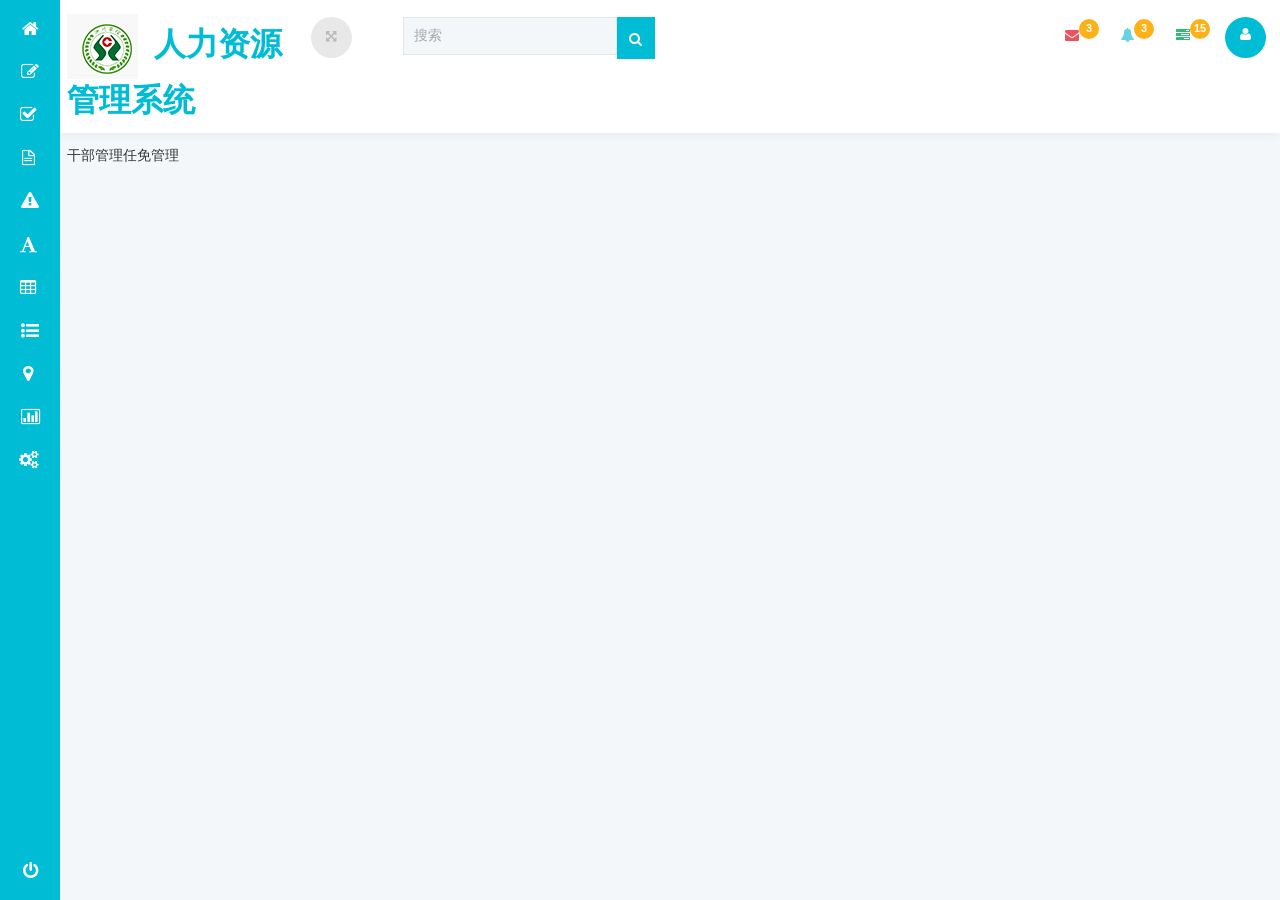
==== src/main/resources/static/cadre_dismissal.html @ 5d64ed5b "公用css提取" ====
<!DOCTYPE html>
<html>
<head>
    <title>人力资源管理系统</title>
    <meta name="viewport" content="width=device-width, initial-scale=1">
    <meta http-equiv="Content-Type" content="text/html; charset=utf-8"/>
    <meta name="keywords" content=""/>
    <script type="application/x-javascript"> addEventListener("load", function () {
        setTimeout(hideURLbar, 0);
    }, false);

    function hideURLbar() {
        window.scrollTo(0, 1);
    } </script>
    <!-- bootstrap-css -->
    <link rel="stylesheet" href="css/bootstrap.css">
    <!-- //bootstrap-css -->
    <!-- Custom CSS -->
    <link href="css/style.css" rel='stylesheet' type='text/css'/>
    <!-- font-awesome icons -->
    <link rel="stylesheet" href="css/font.css" type="text/css"/>
    <link href="css/font-awesome.css" rel="stylesheet">
    <!-- //font-awesome icons -->
    <script src="js/jquery-2.0.3.min.js"></script>
    <script src="js/modernizr.js"></script>
    <script src="js/jquery.cookie.js"></script>

    <!-- charts -->
    <script src="js/raphael-min.js"></script>
    <script src="js/morris.js"></script>
    <link rel="stylesheet" href="css/morris.css">
    <!-- //charts -->
    <!--skycons-icons-->
    <script src="js/skycons.js"></script>
    <!--//skycons-icons-->

</head>
<style>
    html,body { height: 100%; padding: 0; margin: 0;font:14px Helvetica Neue,Helvetica,PingFang SC,Tahoma,Arial,sans-serif;}
</style>
<body class="dashboard-page">
<!-- left -->
<div class="import-html" src="common/left.html"></div>
<!--// left-->
<section class="wrapper scrollable fullsrc">
    <!--nav-->
    <div class="import-html" src="common/header.html"></div>
    <!--// nav-->
    <!-- 主要内容-->
    <div class="main-grid">
        <div>干部管理任免管理</div>
    </div>
    <!-- // 主要内容 -->

</section>
<script src="js/bootstrap.js"></script>
<script src="js/proton.js"></script>
<script src="js/import.js"></script>
</body>
</html>
---- src/main/resources/static/css/style.css ----
h4, h5, h6,
h1, h2, h3 {margin: 0;}
ul, ol {margin: 0;}
p {margin: 0;}

html, body{
	font-family: 'Roboto', sans-serif;
    font-size: 100%;
    overflow-x: hidden;
    background: #f4f7f9;
}
body a{
	transition: 0.5s all ease;
	-webkit-transition: 0.5s all ease;
	-moz-transition: 0.5s all ease;
	-o-transition: 0.5s all ease;
	-ms-transition: 0.5s all ease;
	text-decoration:none;
}
h1,h2,h3,h4,h5,h6{
	margin:0;			   
}
p{
	margin:0;
}
ul,label{
	margin:0;
	padding:0;
}
.tlinks{text-indent:-9999px;height:0;line-height:0;font-size:0;overflow:hidden;}
body a:hover{
	text-decoration:none;
}
	.panel>.list-group .list-group-item{border-color:#eee;background:0;border-radius:0}
	.panel-heading,.panel-footer,.panel-group .panel{border-radius:0}
	.panel-group{margin-bottom:20px}
	.panel-group .panel+.panel{margin-top:0;border-top:0}
	.panel-group .panel-heading{border-bottom:0;padding:17px 15px}
	.panel-group .panel-heading a{display:block}
	.panel-group .panel-collapse{-webkit-box-shadow:0 -3px 0 0 transparent;box-shadow:0 -3px 0 0 transparent}
	.panel-group .panel-collapse.in{-webkit-box-shadow:0 -3px 0 0 #76b6ec;box-shadow:0 -3px 0 0 #76b6ec}
	.panel-group .collapsing{height:0;-webkit-transition:all .35s ease;transition:all .35s ease}
	.panel.panel-block .panel-heading{padding:20px;border:0}
	.panel.panel-block .panel-heading:before,.panel.panel-block .panel-heading:after{content:" ";display:table}
	.panel.panel-block .panel-heading:after{clear:both}
	.panel.panel-block .panel-heading>div>img,.panel.panel-block .panel-heading>div>i{
		position:relative;top:-1px;display:block;float:left;height:30px;margin:0;margin-right:10px
	}
	.panel.panel-block .panel-heading>div>i{font-size:31px}
	.panel.panel-block .panel-heading>div h1{margin:-2px 0 0;display:block;float:left;font-size:18px}
	.panel.panel-block .panel-heading>div h1 small{margin:1px 0 0;display:block;font-size:12px}
	.panel.panel-block .list-group .list-group-item:first-child{border-top:0}
	.panel.panel-block .list-group .list-group-item{padding:15px 20px 20px}
	.panel.panel-title-block{-webkit-box-shadow:none;box-shadow:none;margin-bottom:0;border-bottom-width:0}
	.panel.panel-title-block h1{max-width:180px}
	.panel.panel-title-block h1 small{line-height:15px}
	@media(min-width:480px){
		.panel.panel-title-block{
			-webkit-box-shadow:0 5px 5px -3px rgba(0,0,0,0.05);
			box-shadow:0 5px 5px -3px rgba(0,0,0,0.05);
			margin-bottom:20px;border-bottom-width:1px
		}
		.panel.panel-title-block h1{max-width:70%}
	}
	.panel.panel-grid-demo{
		padding:0;margin:0;border-width:5px;overflow:hidden
	}
	.panel.panel-grid-demo .panel-heading{color:#fff;padding:20px 0}
	.row.panel-grid-demo{margin-bottom:20px}
	.alert{background-color:#222;background-color:#fff;border-color:#222;color:#ccc;color:#999;font-size:12px}
	.alert hr{border-top-color:#151515}
	.alert .alert-link{color:#b3b3b3;color:#808080}
	.alert .title{display:block;font-size:14px;color:#666;margin-bottom:5px}
	.alert .title i{color:#222;margin-right:7px}
	.alert.ui-pnotify-sharp{border-radius:0}
	.alert-dismissable .close{top:-7px;right:-26px;line-height:0}
	.alert-dismissable .close i{font-size:12px}
	.alert-success{background-color:#aece4e;background-color:#fff;border-color:#aece4e;color:#758f27;color:#999;font-size:12px}
	.alert-success hr{border-top-color:#a5c83a}
	.alert-success .alert-link{color:#54671c;color:#808080}
	.alert-success .title{display:block;font-size:14px;color:#666;margin-bottom:5px}
	.alert-success .title i{color:#aece4e;margin-right:7px}
	.alert-info{background-color:#a5c8e5;background-color:#fff;border-color:#a5c8e5;color:#5698ce;color:#999;font-size:12px}
	.alert-info hr{border-top-color:#91bcdf}
	.alert-info .alert-link{color:#367fbb;color:#808080}
	.alert-info .title{display:block;font-size:14px;color:#666;margin-bottom:5px}
	.alert-info .title i{color:#a5c8e5;margin-right:7px}
	.alert-warning{background-color:#f4c84f;background-color:#fff;border-color:#f3a641;color:#d09c0d;color:#999;font-size:12px}
	.alert-warning hr{border-top-color:#f29b29}
	.alert-warning .alert-link{color:#a0780a;color:#808080}
	.alert-warning .title{display:block;font-size:14px;color:#666;margin-bottom:5px}
	.alert-warning .title i{color:#f3a641;margin-right:7px}
	.alert-danger{background-color:#e77755;background-color:#fff;border-color:#e77755;color:#bc401a;color:#999;font-size:12px}
	.alert-danger hr{border-top-color:#e4653f}
	.alert-danger .alert-link{color:#8f3114;color:#808080}
	.alert-danger .title{display:block;font-size:14px;color:#666;margin-bottom:5px}
	.alert-danger .title i{color:#e77755;margin-right:7px}
	.alert-error{background-color:#e77755;background-color:#fff;border-color:#e77755;color:#bc401a;color:#999;font-size:12px}
	.alert-error hr{border-top-color:#e4653f}
	.alert-error .alert-link{color:#8f3114;color:#808080}
	.alert-error .title{display:block;font-size:14px;color:#666;margin-bottom:5px}
	.alert-error .title i{color:#e77755;margin-right:7px}
	.form-control{-webkit-box-shadow:none;box-shadow:none}
	.form-control[disabled],.form-control[readonly],fieldset[disabled]
	.form-control{background-color:#f9f9f9}
	.ios-device .form-control{-webkit-appearance:caret;-moz-appearance:caret}
	.form-inline.always-inline .form-group{display:inline-block;margin-bottom:0;vertical-align:middle}
	@media(min-width:768px){
		.form-inline .form-group{margin-top:0}
		.form-inline .form-control{display:inline-block}
	}
	.form-horizontal .control-label,.form-horizontal .radio,.form-horizontal .checkbox,.form-horizontal .radio-inline,.form-horizontal .checkbox-inline{margin-bottom:5px;padding-top:6px}@media(min-width:768px){.form-horizontal .control-label{text-align:right}}.form-group{margin-bottom: 5px;}.form-group:last-child{margin-bottom:20px}select{font-family:sans-serif}
	.ios-device select{-webkit-appearance:menulist;-moz-appearance:menulist}
	textarea{height:auto;width:100%;max-width:100%}
	textarea.no-resize{resize:none}
	.character-counter,.field-annotation{display:block;text-align:right;font-size:12px}
	.btn:focus{outline:0}.btn:active,.btn.active{-webkit-box-shadow:none;box-shadow:none}
	.btn.disabled,.btn[disabled],fieldset[disabled] 
	.btn{cursor:not-allowed;pointer-events:none;opacity:.65;filter:alpha(opacity=65);-webkit-box-shadow:none;box-shadow:none}
	.input-group-btn .btn{background-color:#f4f4f4;border-color:#e3e3e3}
	.input-group-btn .btn:hover,.input-group-btn .btn:focus{border-color:#e3e3e3}
	.button-demo .btn,.button-demo .make-switch{margin-top:5px}
	.dropdown-menu{min-width:165px;margin:0;padding:7px 0;border:0;border-radius:0;display:none}
	.opacity .dropdown-menu{
		display:block;max-height:0;overflow:hidden;opacity:0;-webkit-box-shadow:none;box-shadow:none;
		-webkit-transition:opacity .1s,max-height 0s .5s;transition:opacity .1s,max-height 0s .5s
	}
	.dropdown-menu.pull-right{right:0;left:auto}
	.dropdown-menu.pull-right.dropdown-menu-arrow:after{right:20%}
	.dropdown-menu.dropdown-menu-arrow{margin-top:12px}
	.dropdown-menu.dropdown-menu-arrow:after,.dropdown-menu.dropdown-menu-arrow:before{
		position:absolute;display:block;width:0;
		height:0;border-color:transparent;border-style:solid;
		border-width:8px;content:" ";right:80%;margin-right:-8px;
		border-top-width:0;border-bottom-color:#333;top:-8px
	}
	.dropdown-menu .divider{height:1px;margin:9px 0;overflow:hidden;background-color:#222}
	.dropdown-menu>li>a{padding:2px 20px;color:#999;-webkit-transition:all .1s;transition:all .1s}
	.open>.dropdown-menu{display:block}
	.opacity .open>.dropdown-menu{    max-height: 1000px;
		overflow: visible;
		opacity: 1;
		-webkit-transition: opacity .1s;
		transition: opacity .1s;
		border: 1px solid rgba(0, 0, 0, 0.05);
	}
	.dropdown-menu>li>a:hover,.dropdown-menu>li>a:focus{color:#fff;background-color:#5fa2db}
	.dropdown-menu>.active>a,.dropdown-menu>.active>a:hover,.dropdown-menu>.active>a:focus{color:#fff;background-color:#5fa2db}
	.dropdown-menu>.disabled>a,.dropdown-menu>.disabled>a:hover,.dropdown-menu>.disabled>a:focus{color:#ccc}
	.tooltip{font-size:14px;line-height:34px;-webkit-transform:translateZ(0) scale(1,1)}
	.tooltip.in{opacity:1;filter:alpha(opacity=100)}
	.tooltip-inner{padding:3px 13px;border-radius:0;line-height:20px}
	.tooltip-arrow{position:absolute;width:0;height:0;border-color:transparent;border-style:solid}
	.progress,.progress-bar{-webkit-box-shadow:none;box-shadow:none}
	.progress{height:25px;margin-bottom:10px}
	.progress-thin{height:5px}
	/*.nav-tabs{background-color:#fff;border-bottom-color:transparent;margin-bottom:0}
	.nav-tabs>li>a{border:0;border-radius:0;background-color:#fff;color:#999;-webkit-transition:all .1s;transition:all .1s}
	.nav-tabs>li>a:hover{color:#666;background-color:#fff;border:0}
	.nav-tabs>li.active>a,.nav-tabs>li.active>a:hover,.nav-tabs>li.active>a:focus{
		color:#666;border:0;border-radius:0;background-color:#fff;-webkit-box-shadow:inset 0 -3px 0 0 #76b6ec;box-shadow:inset 0 -3px 0 0 #76b6ec
	}*/
	.nav-tabs>li>a{border-radius:10px 10px 0 0;}
	.modal-content{border-radius:0;-webkit-box-shadow:0 5px 5px -3px rgba(0,0,0,0.05);box-shadow:0 5px 5px -3px rgba(0,0,0,0.05)}
	.modal-backdrop.in{opacity:.3;filter:alpha(opacity=30)}
	.modal-body{background-color:#fbfbfb}
	.modal-title i{position:relative;top:-1px;display:block;float:left;height:30px;margin:0;margin-right:10px;font-size:24px}
	.modal-footer{margin-top:0}
	@media screen and (min-width:768px){
		.modal-content{-webkit-box-shadow:0 5px 5px -3px rgba(0,0,0,0.05);box-shadow:0 5px 5px -3px rgba(0,0,0,0.05)}
	}
	.pagination{display:inline-block;padding-left:0;margin:20px 0;border-radius:0}
	.pagination.pagination-demo{margin:0}
	.pagination>li{display:inline}
	.pagination>li>a,.pagination>li>span{
		position:relative;float:left;
		padding:6px 12px;line-height:1.428571429;
		text-decoration:none;background-color:#fff;
		border:1px solid #eee;border-color:#eee transparent;
		margin-left:0;color:#999;-webkit-transition:all .1s;
		transition:all .1s
	}
	.pagination>li:first-child>a,.pagination>li:first-child>span{
		border:1px solid #eee;margin-left:0;border-radius:0;-webkit-box-shadow:none!important;box-shadow:none!important
	}
	.pagination>li:last-child>a,.pagination>li:last-child>span{
		border:1px solid #eee;border-radius:0;-webkit-box-shadow:none!important;box-shadow:none!important
	}
	.pagination>.disabled>span,.pagination>.disabled>a,.pagination>.disabled>a:hover,.pagination>.disabled>a:focus{
		color:#ccc;background-color:#fff;border-color:#eee;cursor:not-allowed
	}
	.pagination-lg>li>a,.pagination-lg>li>span{padding:7.5px 16px;font-size:18px}
	.pagination-lg>li:first-child>a,.pagination-lg>li:first-child>span{border-bottom-left-radius:0;border-top-left-radius:0}
	.pagination-lg>li:last-child>a,.pagination-lg>li:last-child>span{border-bottom-right-radius:0;border-top-right-radius:0}
	.pagination-sm>li>a,.pagination-sm>li>span{padding:5px 10px;font-size:12px}
	.pagination-sm>li:first-child>a,.pagination-sm>li:first-child>span{border-bottom-left-radius:0;border-top-left-radius:0}
	.pagination-sm>li:last-child>a,.pagination-sm>li:last-child>span{border-bottom-right-radius:0;border-top-right-radius:0}
	.upper-alpha{list-style:upper-alpha}.upper-roman{list-style:upper-roman}
	.decimal-leading-zero{list-style:decimal-leading-zero}
	.lower-alpha{list-style:lower-alpha}
	.image-icons-list{-webkit-padding-start:0;list-style:none;margin-left:0}
	.image-icons-list li{background:url('../images/list-icon.png') no-repeat 0 0;padding:0 0 0 25px}
	.font-icons-list{list-style:none;margin-left:0;-webkit-padding-start:0}
	.font-icons-list li{padding:0 0 0 10px}
	.font-icons-list li:before{
		position:relative;top:0;font-family:FontAwesome;font-weight:normal;
		font-style:normal;color:#758f27;content:'\F0A9';font-size:12px;margin-right:8px
	}
	.inline-font-icons-list{list-style:none;margin-left:0;-webkit-padding-start:0}
	.inline-font-icons-list li{padding:0 0 0 10px}
	.inline-font-icons-list li i{margin-top:1px;margin-right:8px;font-size:12px;text-align:center}
	.text-overflow-hidden{overflow:hidden;text-overflow:ellipsis;white-space:nowrap}
	.text-italic{font-style:italic}
	.text-bold{font-weight:bold}
	label,small,.section-title{font-weight:normal}
	label i,small i,.section-title i{position:relative;top:1px;margin-left:5px;color:#ccc;font-size:14px}
	.section-title{padding-bottom:9px;margin:0 0 20px;border-bottom:1px solid #eee}
	.section-title i{top:-1px}html,body{min-width:300px}
	/*
	.wrapper{position:relative;padding:0 9px;opacity:0}
	
	.no-cssanimations .wrapper{opacity:1}
	*/
	.scrollable{
		overflow-y: auto;
		overflow-x: hidden;
		padding-left: 3.8em;
		-webkit-overflow-scrolling: touch;
	}
	.no-touch .scrollable.hover{overflow-y:hidden}
	.no-touch .scrollable.hover:hover{overflow-y:auto;overflow:visible}
	/*
	@media(min-width:480px){
		html,body{width:100%;height:100%;overflow:hidden}
		body{position:fixed}
		.wrapper{
			position: absolute;
			display: block;
			vertical-align: top;
			top: 0;
			left: 60px;
			right: 0;
			bottom: 0;
			padding: 0;
			-webkit-transition: left .1s ease-in;
			transition: left .1s ease-in;
		}
		.wrapper.extended{left:110px}
		.wrapper p{padding:0 15px}
	}
	*/
	a{-webkit-transition:color .1s;transition:color .1s}a:hover,a:focus{text-decoration:none}a:focus{outline:0}nav{-webkit-user-select:none;-moz-user-select:none;-ms-user-select:none;-o-user-select:none;user-select:none}nav ul,nav li{margin:0;padding:0;outline:0}
	.display-table{display:table;border-collapse:collapse;border-spacing:0}
	.color-transition{-webkit-transition:color .1s;transition:color .1s}
	.full-transition{-webkit-transition:all .1s;transition:all .1s}
	.styled-scrollbar::-webkit-scrollbar{width:.3em;background-color:#fbfbfb}
	.styled-scrollbar::-webkit-scrollbar-thumb{background-color:#76b6ec;border-radius:0}
	.styled-scrollbar::-webkit-scrollbar-track{background-color:none}
	@media(min-width:480px){
		nav.main-menu{
		    position: fixed;
			top: 0;
			bottom: 0;
			height: 100%;
			left: 0;
			width: 60px;
			overflow: hidden;
			-webkit-transition: width .05s linear;
			transition: width .05s linear;
			-webkit-transform: translateZ(0) scale(1,1);
			background: #00bcd4;
			z-index: 11;
		}
		nav.main-menu>ul{margin:7px 0}
		nav.main-menu>ul.logout{position:absolute;left:0;bottom:0}
		nav.main-menu li{position:relative;display:block;width:250px}
		nav.main-menu li>a{
		    position: relative;
			display: table;
			border-collapse: collapse;
			border-spacing: 0;
			color: #fff;
			-webkit-transform: translateZ(0) scale(1,1);
			-webkit-transition: all .1s linear;
			transition: all .1s linear;
		}
		nav.main-menu li ul{
		    position: absolute;
			display: inline-block;
			background: #00bcd4;
			top: 0;
			right: -210px;
			width: 0;
			overflow: hidden;
			-webkit-transition: width 0s .05s linear;
			transition: width 0s .05s linear;
		}
		nav.main-menu li li{
			display:table;
			border-collapse:collapse;
			border-spacing:0;
			width:210px
		}
		nav.main-menu li li>a{
			width: 210px;
			color: #FFFFFF;
			padding: .7em 0;
		}
		nav.main-menu li li .subnav-text{
			display:table-cell;vertical-align:middle;padding-left:20px;padding-right:40px
		}
		.no-touch nav.main-menu li li:hover a{
			color:#fff;background-color:#00acc1;
		}
		.no-touch nav.main-menu li:hover>a,nav.main-menu li.active>a{color:#fff;background-color:#00acc1;}
		.no-touch nav.main-menu li:hover ul,nav.main-menu li.active ul{width:210px}
		nav.main-menu .nav-icon,i.fa.fa-home.nav_icon,i.fa.fa-cogs,i.fa.fa-check-square-o.nav_icon,i.fa.fa-file-text-o.nav_icon,i.fa.fa-bar-chart.nav_icon,i.fa.fa-edit.nav_icon,i.fa.fa-map-marker,i.fa.fa-exclamation-triangle,i.fa.fa-list-ul{
			position:relative;display:table-cell;
			width:60px;text-align:center;vertical-align:middle;font-size:18px;padding:.7em 0;
		}
		nav.main-menu .nav-icon.icon-home{font-size:20px}
		nav.main-menu .nav-text{position: relative;
			left: -1px;
			display: table-cell;
			vertical-align: middle;
			width: 190px;
			visibility: hidden;
			padding: .7em 0;
		}
		nav.main-menu .icon-angle-right,.icon-angle-down{display:table-cell;width:20px;vertical-align:middle;font-size:16px}
		.no-touch nav.main-menu:hover,nav.main-menu.expanded{width:250px;overflow:visible}
		.no-touch nav.main-menu:hover .nav-text,nav.main-menu.expanded .nav-text{visibility:visible}
		nav.main-menu .label-new{display:block;position:absolute;top:10px;right:5px}
	}
	@media(max-width:479px){
		nav.main-menu{
			position: relative;
			width: 100%;
			left: 0;
			right: 0;
			max-height: 0;
			overflow: hidden;
			-webkit-transition: max-height .2s linear;
			transition: max-height .2s linear;
			-webkit-transform: translateZ(0) scale(1,1);
			background: #00bcd4;
			z-index: 1010;
		}
		nav.main-menu>ul{margin:0}nav.main-menu>ul>li{    
			border-width: 0 0 1px;
		}
		.no-touch nav.main-menu>ul>li:hover>a,nav.main-menu>ul>li.active>a{
			color: #fff;
			background-color: #00acc1;
		}
		nav.main-menu li{display:block;width:100%}nav.main-menu li>a{
			position: relative;
			display: table;
			width: 100%;
			border-collapse: collapse;
			border-spacing: 0;
			color: #fff;
			-webkit-transform: translateZ(0) scale(1,1);
			-webkit-transition: all .1s linear;
			transition: all .1s linear;
		}
		nav.main-menu li ul{
		    display: block;
			background: #00bcd4;
			width: 100%;
			max-height: 0;
			overflow: hidden;
			-webkit-transition: max-height .5s linear;
			transition: max-height .5s linear;
		}
		nav.main-menu li li{display:table;border-collapse:collapse;border-spacing:0;width:100%}
		nav.main-menu li li>a{    
			width: 100%;
			height: 40px;
			color: #fff;}
		nav.main-menu li li .subnav-text{display:table-cell;vertical-align:middle;padding-left:60px}
		.no-touch nav.main-menu li:hover ul,nav.main-menu li.active ul{max-height:1000px}
		nav.main-menu .nav-icon,i.fa.fa-home.nav_icon,i.fa.fa-cogs,i.fa.fa-check-square-o.nav_icon,i.fa.fa-file-text-o.nav_icon,i.fa.fa-bar-chart.nav_icon,i.fa.fa-map-marker,i.fa.fa-exclamation-triangle,i.fa.fa-list-ul{
			position:relative;display:table-cell;width:60px;
			height:40px;text-align:center;vertical-align:middle;font-size:18px
		}
		nav.main-menu .nav-icon.icon-home{font-size:20px}
		nav.main-menu .nav-text{position:relative;left:-1px;display:table-cell;vertical-align:middle}
		nav.main-menu .icon-angle-right{display:table-cell;width:20px;vertical-align:middle;font-size:16px}
		nav.main-menu.expanded{max-height:1500px;overflow:visible;-webkit-transition:max-height .3s linear;transition:max-height .3s linear}
		nav.main-menu .label-new{display:block;position:absolute;top:12px;right:11px}
	}
	nav.main-menu .label-new.label-warning{color:#555}
	nav.user-menu{
		position:relative;top:0;left:0;right:0;height:60px;border-bottom:1px solid #eee;
		background-color:#fff;-webkit-box-shadow:0 4px 10px -4px rgba(0,0,0,0.15);
		box-shadow:0 4px 10px -4px rgba(0,0,0,0.15)
	}


	.no-touch nav.user-menu>section>a:hover i,nav.user-menu>section>a.active i,nav.user-menu>section>a.unread i{color:#76b6ec}

	nav.user-menu .main-menu-access{position:relative;float:left;padding:15px 17px;color:#666;-webkit-transition:all .1s;transition:all .1s}
	nav.user-menu .main-menu-access i{font-size:21px;width:30px}
	nav.user-menu .main-menu-access.active{background: #00bcd4;}
	nav.user-menu .main-menu-access.active i{color:#fff}
	nav.user-menu .panel{
		position:absolute;display:none;top:58px;left:0;right:0;width:100%;
		-webkit-box-shadow:0 0 5px 2px rgba(0,0,0,0.05);
		box-shadow:0 0 5px 2px rgba(0,0,0,0.05);z-index:1010
	}
	nav.user-menu .panel .arrow,nav.user-menu .panel .arrow:after{
		position:absolute;display:block;width:0;height:0;
		border-color:transparent;border-style:solid;border-width:7px;content:" "
	}
	nav.user-menu .panel .arrow.user-menu-arrow{border-width:8px;right:50%;margin-right:-8px;border-top-width:0;border-bottom-color:#e5e5e5;top:-8px}
	nav.user-menu .panel .arrow.user-menu-arrow:after{top:1px;margin-left:-7px;border-top-width:0;border-bottom-color:#fff}
	nav.user-menu .panel.theme-view .user-menu-arrow{right:145px}
	nav.user-menu .panel.messages-view .user-menu-arrow{right:86px}
	nav.user-menu .panel.notifications-view .user-menu-arrow{right:28px}
	nav.user-menu .panel .panel-heading{padding:0 15px}
	nav.user-menu .panel .panel-heading i,nav.user-menu .panel .panel-heading span{display:table-cell;vertical-align:middle;height:53px}
	nav.user-menu .panel .panel-heading span{font-size:17px;text-transform:uppercase}
	nav.user-menu .panel .panel-heading i{position:relative;top:-1px;font-size:20px;width:40px;text-align:left;padding-left:6px}
	nav.user-menu .panel .panel-heading .icon-remove{
		position:absolute;display:block;top:20px;right:15px;
		width:20px;height:20px;font-size:14px;color:#ccc;-webkit-transition:color .1s;transition:color .1s
	}
	.no-touch nav.user-menu .panel .panel-heading .icon-remove:hover{cursor:pointer;color:#666}
	nav.user-menu .panel .list-group-item{padding:12px 15px;-webkit-transition:all .1s;transition:all .1s}
	nav.user-menu .panel .list-group-item i,nav.user-menu .panel .list-group-item .text-holder{display:table-cell;vertical-align:middle}
	nav.user-menu .panel .list-group-item a{color:inherit}nav.user-menu .panel .list-group-item i{width:40px;text-align:left}
	nav.user-menu .panel .list-group-item i img,nav.user-menu .panel .list-group-item i b{height:28px;width:28px;margin-left:2px;border-radius:50%}
	nav.user-menu .panel .list-group-item i b{display:block;background-color:#fff;border:1px dashed #666}
	nav.user-menu .panel .list-group-item i b.dark{background-color:#666;border:0}
	nav.user-menu .panel .list-group-item i b.pastel{background-color:#eefddf}
	nav.user-menu .panel .list-group-item i b.pastel-marine{background-color:#dfeefd}
	nav.user-menu .panel .list-group-item i b.rio{background-color:#1d8c97}
	nav.user-menu .panel .list-group-item i b.terminal{background-color:#cdee69}
	nav.user-menu .panel .list-group-item .text-holder span{
		display:block;width:150px;line-height:17px;overflow:hidden;text-overflow:ellipsis;white-space:nowrap
	}
	nav.user-menu .panel .list-group-item .text-holder .title-text{font-weight:bold}
	nav.user-menu .panel .list-group-item .time-ago{position:absolute;top:12px;right:15px;width:80px;text-align:right;color:#ccc;line-height:17px}
	.no-touch nav.user-menu .panel .list-group-item:hover{cursor:pointer;background-color:#76b6ec;color:#fff}
	.no-touch nav.user-menu .panel .list-group-item:hover .time-ago{color:#fff}
	@media(min-width:480px){
		nav.user-menu{height:70px;border:0;background-color:transparent;-webkit-box-shadow:none;box-shadow:none}
		.dashboard-page nav.user-menu{top:5px;position:absolute}
		.dashboard-page nav.user-menu .user-menu-wrapper{margin-right:20px}
		.dashboard-page nav.user-menu .panel{right:20px}
		nav.user-menu .main-menu-access{display:none}
		nav.user-menu .user-menu-wrapper{margin-right:-10px}
		nav.user-menu>section>a{margin:10px 0;padding:0}
		nav.user-menu>section>a i{border:0;height:50px;width:40px}
		nav.user-menu .menu-counter{top:-10px;left:5px;width:30px;height:23px}
		.dashboard-page nav.user-menu .menu-counter{top:-15px}
		nav.user-menu .panel{left:auto;right:-10px;width:300px}
		nav.user-menu .panel.theme-view .user-menu-arrow{right:99px}
		nav.user-menu .panel.messages-view .user-menu-arrow{right:59px}
		nav.user-menu .panel.notifications-view .user-menu-arrow{right:20px}
	}
	/*
	.login-page .wrapper{left:0;padding:0;height:100%}
	.login-page .wrapper .panel{
		position:relative;width:400px;margin:0 auto;top:10%;
		-webkit-box-shadow:0 0 5px 0 rgba(0,0,0,0.05),0 4px 4px -3px rgba(0,0,0,0.1);
		box-shadow:0 0 5px 0 rgba(0,0,0,0.05),0 4px 4px -3px rgba(0,0,0,0.1)
	}
	*/
.main-grid{
    padding: 1em;
}
.dashboard-page .title-bar {
    position: relative;
    display: block;
    background-color: #fff;
    -webkit-box-shadow: 0 4px 10px -2px rgba(0,0,0,0.05);
    box-shadow: 0 4px 10px -2px rgba(0,0,0,0.05);
    padding: 1em;
}
.logo {
    float: left;
    width: 15%;
}
.logo h1 a img {
    margin-right: .5em;
}
.logo h1 a {
    font-size: .9em;
    color: #000;
    font-weight: 600;
    text-transform: uppercase;
}
.w3l_search {
	float: left;
    width: 19%;
    margin: .1em 0 0em 5em;
    position: relative;
}
.w3l_search input[type="text"] {
    outline: none;
    padding: 10px;
    color: #a7a7a7;
    font-size: 14px;
    width: 85%;
    border: ridge 1px #e3e7ea;
    background: #f4f7f9;
    float: left;
}	
button.btn.btn-default{
    outline: none;
    padding: 10px 0 9px;
    width: 15%;
    position: relative;
    background: #00bcd4;
    border: solid 1px #00bcd4;
    border-radius: 0;
}
button.btn.btn-default i.fa.fa-search{
    color: #FFF;
    margin: 0;
}
.w3l_search {
    float: left;
    width: 19%;
    margin: 0.2em 0 0em 4em;
    position: relative;
}
.w3l_search input[type="text"] {
    outline: none;
    padding: 10px;
    color: #a7a7a7;
    font-size: 14px;
    width: 85%;
    border: ridge 1px #e3e7ea;
    background: #f4f7f9;
    float: left;
}	
button.btn.btn-default{
    outline: none;
    padding: 11px 0 9px;
    width: 15%;
    position: relative;
    background: #00bcd4;
    border: solid 1px #00bcd4;
    border-radius: 0;
}
button.btn.btn-default i.fa.fa-search{
    color: #FFF;
    margin: 0;
}
.full-screen{
    float: left;
    width: 3%;
    margin: 0.2em 0 0 2em;
}
.full-screen button {
    border: none;
    outline: none;
    color: #b9b9b9;
    font-size: .875em;
    background: #e8e8e8;
    width: 41px;
    height: 41px;
    text-align: center;
    border-radius: 50%;
	-webkit-border-radius: 50%;
	-ms-border-radius: 50%;
	-moz-border-radius: 50%;
	-o-border-radius: 50%;
}



.dropdown-menu {
    box-shadow: 2px 3px 4px rgba(0, 0, 0, .175);
	-webkit-box-shadow: 2px 3px 4px rgba(0, 0, 0, .175);
	-moz-box-shadow: 2px 3px 4px rgba(0, 0, 0, .175);
    border-radius: 0;
}
li.dropdown.head-dpdn {
    display: inline-block;
    padding: 0.7em 0;
    float: left;
}
li.dropdown.head-dpdn a.dropdown-toggle {
   padding: 1.7em 1.5em;
}
ul.dropdown-menu li {
    margin-left: 0;
    width: 100%;
    padding: 0;
	background: #fff;
}
.user-panel-top ul{
	padding-left:0;
}
.user-panel-top li{
	float:left;
	margin-left:15px;
	position:relative;
}
.user-panel-top li span.digit{
    font-size:11px;
    font-weight:bold;
	color:#FFF;
	background:#e64c65;
	line-height:20px;
	width:20px;
	height:20px;
	border-radius:2em;
	-webkit-border-radius:2em;
	-moz-border-radius:2em;
	-o-border-radius:2em;	
	text-align:center;
	display: inline-block;
	position: absolute;
	top: -3px;
	right: -10px;
}
.user-panel-top li:first-child{
	margin-left:0;
}
.sidebar .nav-second-level li a.active ,.sidebar ul li a.active{
    color: #67d3e0;
}
li.active a i, .act a i {
    color: #67d3e0;
}
.custom-nav > li.act > a, .custom-nav > li.act > a:hover, .custom-nav > li.act > a:focus {
    background-color: #353f4f;
    color:#8BC34A;
}
.user-panel-top li a{
	display: block;
	padding: 5px;
	text-decoration:none;
}
.header-right i.fa.fa-envelope{
    color: #EB525D;
}
i.fa.fa-bell{
    color: #67D3E0;
}
i.fa.fa-tasks{
    color: #30BB74;
}
.header-right span.badge {
    font-size: 11px;
    font-weight: bold;
    color: #ffffff;
    background: #fcb216;
    line-height: 15px;
    width: 20px;
    height: 20px;
    text-align: center;
    display: inline-block;
    position: absolute;
    top: 6%;
    padding: 2px 0 0 0;
}
.user-panel-top li a:hover{
	border-color:rgba(101, 124, 153, 0.93);
}
.user-panel-top li a i{
	width:24px;
	height:24px;
	display: block;
	text-align:center;
	line-height:25px;
}
.user-panel-top li a i span{
	font-size:15px;
	color:#FFF;
}
.user-panel-top li a.user{
	background:#667686;
}
.user-panel-top li span.green{
	background:#a88add;
}
.user-panel-top li span.red{
	background:#b8c9f1;
}
.user-panel-top li span.yellow{
	background:#bdc3c7;
}
.header-right {
    float: right;
    margin: 0.2em 0 0 0;
}
.header-right-left {
    float: left;
}
ul.dropdown-menu {
    padding: 0;
    min-width: 215px !important;
}
ul.w3l-msg{
    left: -75%;
}
ul.agile-notification {
    left: -156%;
}
ul.agile-task {
    left: -236%;
}
ul.nofitications-dropdown {
    margin: 0;
}
/***** Messages *************/
.notification_header{
	background-color:#FAFAFA;
	padding: 10px 15px;
	border-bottom:1px solid rgba(0, 0, 0, 0.05);
	margin-bottom: 8px;
}
.notification_header h3{	
	color:#6A6A6A;
	font-size:12px;
	font-weight:600;
	margin:0;
}
.notification_bottom {
	background-color: #fcb216;
    padding: 4px 0;
    text-align: center;
    margin-top: 5px;
}
.notification_bottom a {
	color: #ffffff;
    font-size: 1em;
}
.notification_bottom a:hover {
    color:#6164C1;
}
.notification_bottom h3 a{	
	color: #717171;
	font-size:12px;
	border-radius:0;
	border:none;
	padding:0;
	text-align:center;
}
.notification_bottom h3 a:hover{	
	color:#4A4A4A;
	text-decoration:underline;
	background:none;
}
.user_img{
	float:left;
	width:19%;
}
.user_img img{
	max-width:100%;
	display:block;
	border-radius:2em;
	-webkit-border-radius:2em;
	-moz-border-radius:2em;
	-o-border-radius:2em;
}
.notification_desc{
	float:left;
	width:70%;
	margin-left:5%;
}
.notification_desc p{
	color:#757575;
	font-size:13px;
	padding:2px 0;
}
/*
.wrapper-dropdown-2 .dropdown li a:hover .notification_desc p{
	color:#424242;
}
*/
.notification_desc p span{
	color:#979797 !important;
	font-size:11px;
}
.dropdown-menu > li > a:hover, .dropdown-menu > li > a:focus {
    color: #262626 !important;
    text-decoration: none;
    background-color: #f5f5f5 !important;
}
/*-- progressbar --*/
.p-progress{
	margin-bottom:1.5em;
	border-radius:4px;
	-webkit-border-radius:4px;
	-ms-border-radius:4px;
	-moz-border-radius:4px;
	-o-border-radius:4px;
	height:20px;
}
.p-progress-size{
	height:12px;
}
.p-progress-info{
	font-size: 10px;
    line-height: 12px;
}
.progress-sm{
	height:10px;
}
.progress-md{
	height:6px;
}
.progress-xl{
	height:2px;
}
.progress.progress-striped{
    height: 5px;
    margin-bottom: 1.5em;
}
.no-radius{
	border-radius:0px;
	margin-bottom:1.5em;
}
.progress-no{
	height:15px !important;
}
.progress-nor{
	height:5px !important;
}
/*--Progress bars--*/
.progress {
    height: 10px;
    margin: 7px 0;
    overflow: hidden;
    background: #e1e1e1;
    z-index: 1;
    cursor: pointer;
}
.task-info .percentage{
	float:right;
	height:inherit;
	line-height:inherit;
}
.task-desc{
	font-size:12px;
}
/*
.wrapper-dropdown-3 .dropdown li a:hover span.task-desc {
	color:#65cea7;
}
*/
.progress .bar {
		z-index: 2;
		height:15px; 
		font-size: 12px;
		color: white;
		text-align: center;
		float:left;
		-webkit-box-sizing: content-box;
		-moz-box-sizing: content-box;
		-ms-box-sizing: content-box;
		box-sizing: content-box;
		-webkit-transition: width 0.6s ease;
		  -moz-transition: width 0.6s ease;
		  -o-transition: width 0.6s ease;
		  transition: width 0.6s ease;
	}
.progress-striped .yellow{
	background:#f0ad4e;
} 
.progress-striped .green{
	background:#5cb85c;
} 
.progress-striped .light-blue{
	background:#4F52BA;
} 
.progress-striped .red{
	background:#d9534f;
} 
.progress-striped .blue{
	background:#428bca;
} 
.progress-striped .orange {
	background:#e94e02;
}
.progress-striped .bar {
  background-image: -webkit-gradient(linear, 0 100%, 100% 0, color-stop(0.25, rgba(255, 255, 255, 0.15)), color-stop(0.25, transparent), color-stop(0.5, transparent), color-stop(0.5, rgba(255, 255, 255, 0.15)), color-stop(0.75, rgba(255, 255, 255, 0.15)), color-stop(0.75, transparent), to(transparent));
  background-image: -webkit-linear-gradient(45deg, rgba(255, 255, 255, 0.15) 25%, transparent 25%, transparent 50%, rgba(255, 255, 255, 0.15) 50%, rgba(255, 255, 255, 0.15) 75%, transparent 75%, transparent);
  background-image: -moz-linear-gradient(45deg, rgba(255, 255, 255, 0.15) 25%, transparent 25%, transparent 50%, rgba(255, 255, 255, 0.15) 50%, rgba(255, 255, 255, 0.15) 75%, transparent 75%, transparent);
  background-image: -o-linear-gradient(45deg, rgba(255, 255, 255, 0.15) 25%, transparent 25%, transparent 50%, rgba(255, 255, 255, 0.15) 50%, rgba(255, 255, 255, 0.15) 75%, transparent 75%, transparent);
  background-image: linear-gradient(45deg, rgba(255, 255, 255, 0.15) 25%, transparent 25%, transparent 50%, rgba(255, 255, 255, 0.15) 50%, rgba(255, 255, 255, 0.15) 75%, transparent 75%, transparent);
  -webkit-background-size: 40px 40px;
  -moz-background-size: 40px 40px;
  -o-background-size: 40px 40px;
  background-size: 40px 40px;
}
.progress.active .bar {
  -webkit-animation: progress-bar-stripes 2s linear infinite;
  -moz-animation: progress-bar-stripes 2s linear infinite;
  -ms-animation: progress-bar-stripes 2s linear infinite;
  -o-animation: progress-bar-stripes 2s linear infinite;
  animation: progress-bar-stripes 2s linear infinite;
}
@-webkit-keyframes progress-bar-stripes {
  from {
    background-position: 40px 0;
  }
  to {
    background-position: 0 0;
  }
}
@-moz-keyframes progress-bar-stripes {
  from {
    background-position: 40px 0;
  }
  to {
    background-position: 0 0;
  }
}
@-ms-keyframes progress-bar-stripes {
  from {
    background-position: 40px 0;
  }
  to {
    background-position: 0 0;
  }
}
@-o-keyframes progress-bar-stripes {
  from {
    background-position: 0 0;
  }
  to {
    background-position: 40px 0;
  }
}
@keyframes progress-bar-stripes {
  from {
    background-position: 40px 0;
  }
  to {
    background-position: 0 0;
  }
}
/*--Progress bars--*/

.profile_details {
    float: right;
    margin-left: 1em;
}
.profile_details ul li {
    list-style-type: none;
    position: relative;
}
.profile_details_drop a.dropdown-toggle {
    display: block;
}
.profile_img span.prfil-img {
    float: left;
}
.profile_details ul li ul.dropdown-menu.drp-mnu {
    padding: 1em;
    min-width: 135px !important;
    top: 122%;
    left: -90px;
}
span.prfil-img i.fa.fa-user {
    color: #ffffff;
    background: #00bcd4;
    height: 41px;
    width: 41px;
    padding: .7em 0 0 0;
    text-align: center;
    border-radius: 50%;
    -webkit-border-radius: 50%;
    -ms-border-radius: 50%;
    -moz-border-radius: 50%;
    -o-border-radius: 50%;
}
ul.dropdown-menu.drp-mnu li {
    list-style-type: none;
    padding: 3px 0;
}
.dropdown-menu > li > a {
    padding: 3px 15px;
    font-size: 1em;
}
.dropdown-menu > li > a:hover, .dropdown-menu > li > a:focus {
    background: none !important;
    color: #67D3E0 !important;
}
.agile-grid {
    width: 50%;
    float: left;
}
.grid {
	border: solid 10px #d8d8d8;
    margin-bottom: 2em;
    background: #FFFFFF;
}
.grid-info {
    background: #fff;
    padding: 1em;
}
/*--social-icons--*/
.top-comment-grid {
	padding: 0;
    width: 24.1%;
    overflow: hidden;
}
.top-comment-grid:nth-child(2) {
    margin: 0 1em;
}
.top-comment-grid:nth-child(3) {
    margin-right: 1em;
}
.comments{
	background:#F96131;
	padding:2em;
}
.comments-icon i.fa.fa-comments {
    font-size: 5em;
    color: #FDA285;
}
.comments-icon i.fa.fa-facebook{
	font-size: 5em;
    color: #6C8CD0;
}
.comments-icon i.fa.fa-twitter{
	font-size: 5em;
    color: #9DCBEF;
}
.comments-icon i.fa.fa-eye{
	font-size: 5em;
    color: #2CCCAB;
}
.comments-icon{
	float:left;
	width:30%
}
.comments-info{
    float: left;
    margin-left: 1em;
    text-align: right;
    width: 63%;
}
.comments-info h3{
	font-size:4em;
	color:#FFF;
	margin:0;
}
.comments-info a{
	font-size:1em !important;
	color:#FDA285 !important;
	margin:0 !important;
	letter-spacing:1px;
	text-decoration:none;
}
.comments-info a:hover{
	color:#FFF !important;
}
.likes{
	background:#3b5998;
}
.tweets{
	background:#55acee;
}
.views{
	background:#00a78e;
}
.likes-info a{
	color: #6C8CD0 !important;
}
.tweets-info a{
	color: #9DCBEF !important;
}
.views-info a{
	color: #07CEB0 !important;
}
.comments-icon i.fa {
	-webkit-transition:.5s all;
	transition:.5s all;
	-moz-transition:.5s all;
}
.top-comment-grid:hover div.comments-icon i.fa {
	-webkit-transform: scale(3);
    transform: scale(3);
	-moz-transform: scale(3);
	-o-transform: scale(3);
	-ms-transform: scale(3);
    opacity: .3;
	-moz-opacity: .3;
}
/*--//social-icons--*/
/*--countdown--*/
.agile-two-grids {
    margin-top: 2em;
}
.count{
	padding-left:0;
}
.count-grid {
	background-color: #fff;
    padding: 1em;
    border: 10px solid #d8d8d8;
}
ul#example {
    list-style: none;
    padding: 19px 0 0;
    margin: 0;
    display: block;
    text-align: center;
    background-color: #fff;
}

ul#example li { display: inline-block; }

ul#example li span {
    font-size: 60px;
    font-weight: 900;
    color: #00bcd4;
    letter-spacing: 5px;
}
ul#example li.seperator {
	font-size: 50px;
    vertical-align: top;
    line-height: 80px;
    color: #000000;
    margin: 0 0.3em;
}

ul#example li p {
    color: #000;
    font-size: 1em;
    line-height: 1em;
}
/*--//countdown--*/
/*-- weather --*/
.weather {
    padding-right: 0;
}
.weather-right {
    background: #fff;
    padding: 1em;
    border: 10px solid #d8d8d8;
}
.weather-right ul li {
    display: inline-block;
    text-align: center;
    padding: 1em;
}
.weather-right ul li:nth-child(1) figure.icons {
    float: none;
    width: 100%;
}
.weather-right h3 {
    font-size: 1.5em;
    color: #000;
}
figure.icons, .weather-text {
    float: left;
    width: 50%;
}
.weather-right h4 {
    font-size: 1em;
    color: #333;
}
.weather-right h5 {
    font-size: .9em;
    color: #333;
    margin-top: 0.5em;
}
/*-- //weather --*/
/*-- gv-chart --*/
div.main{
	margin:0 !important;
    text-align: left;
}
		
div.clean{
	border: 1px solid #850000;
}
			
.clean td, .clean th{
	border: 2px solid #bbb;
	background: #ddd;
	padding: 5px 10px;
	text-align: center;
	border-radius: 2px;
}
			
.clean table{
	margin: auto;
	margin-top: 15px;
	margin-bottom: 15px;
}
			
.clean caption{
	font-weight: bold;			
}
			
.gvChart,.clean{
    border: 10px solid #d8d8d8;
    width: 100%;
    margin-top: 0;
}
			
pre{
	background: #eee;
	padding: 10px;
	border-radius: 10px;
	-moz-border-radius: 10px;
}


.main h2{
    margin: 0 0 1em 0 !important;
}
.main h3,.main h3,.w3l-chart h3,.w3l-chart1 h3,.w3l-chart2 h3 {
	color: #000;
    font-size: 1.5em;
    margin: 1em 0;
}
/*-- //gv-chart --*/
/*-- agile-grid-right --*/
.main h3#area,.w3l-chart h3{
	margin-top:0;
}
div#graph,div#graph2,div#graph3{
	background: #fff;
    border: 10px solid #d8d8d8;
    width: 100%;
    margin-top: 0;
    padding: 1em;
}
table#lol {
    width: 100% !important;
}
th {
    text-align: left;
}
.w3l-chart button,.w3l-chart1 button {
    background-color: #76c043;
    border: none;
    color: #fff;
    padding: 5px 15px;
}
.w3l-chart button:hover, .charts-left button:focus {
    outline: none;
    background-color: #fcb216;
}
.w3l-chart1 button:hover, .charts-left button:focus {
    outline: none;
    background-color: #fcb216;
}
svg#lol {
    width: 100% !important;
}
/*-- //agile-grid-right --*/
/*-- footer --*/
.footer{
    background-color: #fff;
    -webkit-box-shadow: 0px 0px 41px -20px rgba(0, 0, 0, 0.49);
    box-shadow: 0px 0px 41px -20px rgba(0, 0, 0, 0.49);
    padding: 2em 0;
    text-align: center;
}
.footer p{
	color:#000;
	font-size:1em;
	margin:0;
}
.footer p a{
	color:#000;
	text-decoration:none;
}
.footer p a:hover{
	color:#00bcd4;
}
/*-- //footer --*/
/*-- buttons --*/
.buttons-heading h2,.grids-heading h2,.chart-heading h2,.table-heading h2,.map-heading h2{
	color: #00bcd4;
    font-size: 2.5em;
    margin: 0 0 1em 0;
    text-align: center;
}
/*-- color-variations --*/
.variations-panel{
    padding: 28px 32px;
    border: 10px solid #d8d8d8;
    border-radius: 0;
}
.panel-body .col-adjust-8 > .row > div {
    width: 11.1% !important;
    padding-left: 7px;
    padding-right: 7px;
}
.panel-body h3,.panel-title h3,.hover-buttons h3,.area-grids-heading h3,.agile-tables h3,.count h3,.weather-heading h3{
	color: #000;
    font-size: 1.5em;
    margin: 0 0 1em 0;
}
code {
    background-color: #f9f2f4;
    border-radius: 5px;
    color: #ee5744;
    font-size: 12px;
    font-weight: 600;
    padding: 2px 4px;
}
.mb10 {
    margin-bottom: 10px !important;
}
.fw600 {
    font-weight: 600 !important;
}
.pv20 {
    padding-top: 20px !important;
    padding-bottom: 20px !important;
}
.br-b {
    border-bottom: 1px solid #eeeff1 !important;
}
.br-lighter {
    border-color: #EEE !important;
}
.bg-light {
    background-color: #fafafa;
    color: #666;
}
.bg-light.light {
    background-color: #FEFEFE;
}
.bg-dark {
    background-color: #2a3342 !important;
    color: #8697b2;
}
.text-white {
    color: #fff !important;
}
.bg-dark.light {
    background-color: #364155 !important;
}
.bg-dark.dark {
    background-color: #1e252f !important;
}
.bg-primary {
    background-color: #11a8bb !important;
    color: #a2edf6;
}
.bg-primary.light {
    background-color: #14c1d7 !important;
}
.bg-primary.dark {
    background-color: #0e8f9f !important;
}
.bg-success {
    background-color: #47D178 !important;
    color: #eafaf0;
}
.bg-success.light {
    background-color: #5fd78a !important;
}
.bg-success.dark {
    background-color: #32c867 !important;
}
.bg-info {
    background-color: #47d1af !important;
    color: #eafaf6;
}
.bg-info.light {
    background-color: #5fd7ba !important;
}
.bg-info.dark {
    background-color: #32c8a3 !important;
}
.bg-warning {
    background-color: #ff7444 !important;
    color: #ffffff;
}
.bg-warning.light {
    background-color: #ff8b63 !important;
}
.bg-warning.dark {
    background-color: #ff5d25 !important;
}
.bg-danger {
    background-color: #ee5744 !important;
    color: #ffffff;
}
.bg-danger.light {
    background-color: #f17060 !important;
}
.bg-danger.dark {
    background-color: #eb3e28 !important;
}
.bg-alert {
    background-color: #fdba4b !important;
    color: #ffffff;
}
.bg-alert.light {
    background-color: #fdc669 !important;
}
.bg-alert.dark {
    background-color: #fdae2d !important;
}
.bg-system {
    background-color: #6852b2 !important;
    color: #e3dff1;
}
.bg-system.light {
    background-color: #7a67bb !important;
}
.bg-system.dark {
    background-color: #5b479f !important;
}
/*-- color-variations --*/
.button-states-top-grid{
    position: relative;
    margin-bottom: 0;
    background-color: #fff;
    padding: 28px 32px;
    border: 10px solid #d8d8d8;
    border-radius: 0;
}
.button-sizes{
    position: relative;
    margin-bottom: 0;
    background-color: #fff;
    padding: 28px 32px;
    border: 10px solid #d8d8d8;
    border-radius: 0;	
}
#content .panel {
    -webkit-box-shadow: 0 2px 0 #e5eaee;
    box-shadow: 0 2px 0 #e5eaee;
    padding: 28px 32px;
    border-radius: 5px;
}
.mtn {
    margin-top: 0 !important;
}
.panel-heading + .panel-body {
    border-top: 0;
}
#content .panel .panel-body {
    border: 0;
    margin-top: 30px;
}
#content .panel .panel-heading + .panel-body {
    margin-top: 0px;
}
.mb15 {
    margin-bottom: 15px !important;
}
.mb20 {
    margin-bottom: 20px !important;
}
.bs-component {
    position: relative;
}
.btn {
    display: inline-block;
    margin-bottom: 0;
    font-weight: 700;
    text-align: center;
    vertical-align: middle;
    text-transform: uppercase;
    cursor: pointer;
    background-image: none;
    border: 0;
    border-color: rgba(0, 0, 0, 0.07) rgba(0, 0, 0, 0.1) rgba(0, 0, 0, 0.18);
    white-space: nowrap;
    padding: 8px 15px;
    border-radius: 3px;
    color: #fff;
    letter-spacing: 0.02em;
    -webkit-user-select: none;
    -moz-user-select: none;
    -ms-user-select: none;
    user-select: none;
}
.btn-block {
    display: block;
    width: 100%;
}
.btn-dark {
    color: #fff;
    background-color: #2a3342;
}
.btn.disabled, .btn[disabled], fieldset[disabled] .btn {
    cursor: not-allowed;
    pointer-events: none;
    opacity: 0.65;
    filter: alpha(opacity=65);
    -webkit-box-shadow: none;
    box-shadow: none;
}
.btn-dark.disabled, .btn-dark[disabled], fieldset[disabled] .btn-dark, .btn-dark.disabled:hover, .btn-dark[disabled]:hover, fieldset[disabled] .btn-dark:hover, .btn-dark.disabled:focus, .btn-dark[disabled]:focus, fieldset[disabled] .btn-dark:focus, .btn-dark.disabled:active, .btn-dark[disabled]:active, fieldset[disabled] .btn-dark:active, .btn-dark.disabled.active, .btn-dark[disabled].active, fieldset[disabled] .btn-dark.active {
    background-color: #2a3342;
    border-color: #2a3342;
}
.btn-system {
    color: #fff;
    background-color: #6852b2;
}
.btn-system:hover, .btn-system:focus, .btn-system:active, .btn-system.active, .open > .dropdown-toggle.btn-system {
    color: #fff;
    background-color: #2a3342;
    border-color: rgba(0, 0, 0, 0.05);
}
#source-button {
    position: absolute;
    top: 0;
    right: 0;
    z-index: 100;
    font-weight: 600;
}
.btn-dark.btn-dark:hover, .btn-dark.btn-dark:focus, .btn-dark.btn-dark:active, .btn-dark.btn-dark.active {
    background-color: #11a8bb;
}
.btn-dark:hover, .btn-dark:focus, .btn-dark:active, .btn-dark.active, .open > .dropdown-toggle.btn-dark {
    color: #fff;
    background-color: #2a3342;
    border-color: rgba(0, 0, 0, 0.05);
}
.btn-primary {
    color: #fff;
    background-color: #00bcd4;
}
.btn-danger {
    color: #fff;
    background-color: #fcb216;
    border-color: #fcb216;
}
.btn-danger:hover, .btn-danger:focus, .btn-danger.focus, .btn-danger:active, .btn-danger.active, .open > .dropdown-toggle.btn-danger {
    color: #fff;
    background-color: #2d2d2d;
    border-color: #2d2d2d;
}
.btn-xs, .btn-group-xs > .btn {
    padding: 3px 8px;
    font-size: 11px;
    line-height: 1.5;
    border-radius: 3px;
}
.btn-sm, .btn-group-sm > .btn {
    padding: 5px 14px;
    font-size: 11px;
    line-height: 1.5;
    border-radius: 3px;
}
.btn-group-lg > .btn, .btn-lg, .btn-group-lg > .btn {
    width: 105px;
    font-size: 1em;
}
.btn-primary:hover, .btn-primary:focus, .btn-primary:active, .btn-primary.active, .open > .dropdown-toggle.btn-primary {
    color: #fff;
    background-color: #2a3342;
    border-color: rgba(0, 0, 0, 0.05);
}

/*-- icon-hover-effects --*/
a.button,a.button2{
  /*display: inline-block;*/
  /*vertical-align: middle;*/
  padding: 1em;
  cursor: pointer;
  background:none;
  text-decoration: none;
  font-size: 1.2em;
  color: #666;
  /* Prevent highlight colour when element is tapped */
  -webkit-tap-highlight-color: rgba(0,0,0,0);
}
.hover-buttons {
    margin-bottom: 0;
    background-color: #fff;
    padding: 28px 32px;
    border: 10px solid #d8d8d8;
    border-radius: 0;
}
.aligncenter {
  text-align: center;
}
.hover-buttons h3{
	
}
ul.bt-list li {
    display: inline-block;
    list-style: none;
    width: 32%;
    margin: 2% 0;
}
ul.bt-list li a {
    padding: 1em 2.5em;
    color: #fff;
}
.col-1 {
    background-color: #399834;
}
.col-2 {
    background-color: #c65186;
}
.col-3 {
    background-color: #2f72c3;
}
.col-4 {
    background-color: #768b82;
}
.col-5 {
    background-color: #e84c3d;
}
.col-6 {
    background-color: #b147cb;
}
.col-7 {
    background-color: #1bbc9b;
}
.col-24 {
    background-color: #4c4c4c;
}
.col-8 {
    background-color: #739b9d;
}
.col-9 {
    background-color: #3598db;
}
.col-10 {
    background-color: #27ae61;
}
.col-11 {
    background-color: #f98b02;
}
.col-12 {
    background-color: #a1a8ae;
}
.col-13 {
    background-color: #eca900;
}

.col-14 {
    background-color: #9b58b5;
}
.col-15 {
    background-color: #44ccf6;
}
.col-16 {
    background-color: #7f7f7f;
}
.col-17 {
    background-color: #2ecd71;
}
.col-18 {
    background-color: #e63f51;
}
.col-19 {
    background-color: #b9bf15;
}
.col-20 {
    background-color: #399834;
}
.col-21 {
    background-color: #c65186;
}
.col-22{
    background-color: #2f72c3;
}
.col-23{
    background-color: #758f84;
}
/* ICONS */
/* Icon Back */
.hvr-icon-back {
  display: inline-block;
  vertical-align: middle;
  -webkit-transform: translateZ(0);
  transform: translateZ(0);
  box-shadow: 0 0 1px rgba(0, 0, 0, 0);
  -webkit-backface-visibility: hidden;
  backface-visibility: hidden;
  -moz-osx-font-smoothing: grayscale;
  position: relative;
  padding-left: 2.2em;
  -webkit-transition-duration: 0.1s;
  transition-duration: 0.1s;
}
.hvr-icon-back:before {
  content: "\f137";
  position: absolute;
  left: 1em;
  padding: 0 1px;
  font-family: FontAwesome;
  -webkit-transform: translateZ(0);
  transform: translateZ(0);
  -webkit-transition-duration: 0.1s;
  transition-duration: 0.1s;
  -webkit-transition-property: transform;
  transition-property: transform;
  -webkit-transition-timing-function: ease-out;
  transition-timing-function: ease-out;
}
.hvr-icon-back:hover:before, .hvr-icon-back:focus:before, .hvr-icon-back:active:before {
  -webkit-transform: translateX(-4px);
  transform: translateX(-4px);
}

/* Icon Forward */
.hvr-icon-forward {
  display: inline-block;
  vertical-align: middle;
  -webkit-transform: translateZ(0);
  transform: translateZ(0);
  box-shadow: 0 0 1px rgba(0, 0, 0, 0);
  -webkit-backface-visibility: hidden;
  backface-visibility: hidden;
  -moz-osx-font-smoothing: grayscale;
  position: relative;
  padding-right: 2.2em;
  -webkit-transition-duration: 0.1s;
  transition-duration: 0.1s;
}
.hvr-icon-forward:before {
  content: "\f138";
  position: absolute;
  right: 1em;
  padding: 0 1px;
  font-family: FontAwesome;
  -webkit-transform: translateZ(0);
  transform: translateZ(0);
  -webkit-transition-duration: 0.1s;
  transition-duration: 0.1s;
  -webkit-transition-property: transform;
  transition-property: transform;
  -webkit-transition-timing-function: ease-out;
  transition-timing-function: ease-out;
}
.hvr-icon-forward:hover:before, .hvr-icon-forward:focus:before, .hvr-icon-forward:active:before {
  -webkit-transform: translateX(4px);
  transform: translateX(4px);
}

/* Icon Down */
@-webkit-keyframes hvr-icon-down {
  0%,
  50%,
  100% {
    -webkit-transform: translateY(0);
    transform: translateY(0);
  }

  25%,
  75% {
    -webkit-transform: translateY(6px);
    transform: translateY(6px);
  }
}

@keyframes hvr-icon-down {
  0%,
  50%,
  100% {
    -webkit-transform: translateY(0);
    transform: translateY(0);
  }

  25%,
  75% {
    -webkit-transform: translateY(6px);
    transform: translateY(6px);
  }
}

/* Icon Down */
.hvr-icon-down {
  display: inline-block;
  vertical-align: middle;
  -webkit-transform: translateZ(0);
  transform: translateZ(0);
  box-shadow: 0 0 1px rgba(0, 0, 0, 0);
  -webkit-backface-visibility: hidden;
  backface-visibility: hidden;
  -moz-osx-font-smoothing: grayscale;
  position: relative;
  padding-right: 2.2em;
}
.hvr-icon-down:before {
  content: "\f01a";
  position: absolute;
  right: 1em;
  padding: 0 1px;
  font-family: FontAwesome;
  -webkit-transform: translateZ(0);
  transform: translateZ(0);
}
.hvr-icon-down:hover:before, .hvr-icon-down:focus:before, .hvr-icon-down:active:before {
  -webkit-animation-name: hvr-icon-down;
  animation-name: hvr-icon-down;
  -webkit-animation-duration: 0.75s;
  animation-duration: 0.75s;
  -webkit-animation-timing-function: ease-out;
  animation-timing-function: ease-out;
}

/* Icon Up */
@-webkit-keyframes hvr-icon-up {
  0%,
  50%,
  100% {
    -webkit-transform: translateY(0);
    transform: translateY(0);
  }

  25%,
  75% {
    -webkit-transform: translateY(-6px);
    transform: translateY(-6px);
  }
}

@keyframes hvr-icon-up {
  0%,
  50%,
  100% {
    -webkit-transform: translateY(0);
    transform: translateY(0);
  }

  25%,
  75% {
    -webkit-transform: translateY(-6px);
    transform: translateY(-6px);
  }
}

/* Icon Up */
.hvr-icon-up {
  display: inline-block;
  vertical-align: middle;
  -webkit-transform: translateZ(0);
  transform: translateZ(0);
  box-shadow: 0 0 1px rgba(0, 0, 0, 0);
  -webkit-backface-visibility: hidden;
  backface-visibility: hidden;
  -moz-osx-font-smoothing: grayscale;
  position: relative;
  padding-right: 2.2em;
}
.hvr-icon-up:before {
  content: "\f01b";
  position: absolute;
  right: 1em;
  padding: 0 1px;
  font-family: FontAwesome;
  -webkit-transform: translateZ(0);
  transform: translateZ(0);
}
.hvr-icon-up:hover:before, .hvr-icon-up:focus:before, .hvr-icon-up:active:before {
  -webkit-animation-name: hvr-icon-up;
  animation-name: hvr-icon-up;
  -webkit-animation-duration: 0.75s;
  animation-duration: 0.75s;
  -webkit-animation-timing-function: ease-out;
  animation-timing-function: ease-out;
}

/* Icon Spin */
.hvr-icon-spin {
  display: inline-block;
  vertical-align: middle;
  -webkit-transform: translateZ(0);
  transform: translateZ(0);
  box-shadow: 0 0 1px rgba(0, 0, 0, 0);
  -webkit-backface-visibility: hidden;
  backface-visibility: hidden;
  -moz-osx-font-smoothing: grayscale;
  position: relative;
  padding-right: 2.2em;
}
.hvr-icon-spin:before {
  content: "\f021";
  position: absolute;
  right: 1em;
  padding: 0 1px;
  font-family: FontAwesome;
  -webkit-transition-duration: 1s;
  transition-duration: 1s;
  -webkit-transition-property: transform;
  transition-property: transform;
  -webkit-transition-timing-function: ease-in-out;
  transition-timing-function: ease-in-out;
}
.hvr-icon-spin:hover:before, .hvr-icon-spin:focus:before, .hvr-icon-spin:active:before {
  -webkit-transform: rotate(360deg);
  transform: rotate(360deg);
}

/* Icon Drop */
@-webkit-keyframes hvr-icon-drop {
  0% {
    opacity: 0;
  }

  50% {
    opacity: 0;
    -webkit-transform: translateY(-100%);
    transform: translateY(-100%);
  }

  51%,
  100% {
    opacity: 1;
  }
}

@keyframes hvr-icon-drop {
  0% {
    opacity: 0;
  }

  50% {
    opacity: 0;
    -webkit-transform: translateY(-100%);
    transform: translateY(-100%);
  }

  51%,
  100% {
    opacity: 1;
  }
}

/* Icon Drop */
.hvr-icon-drop {
  display: inline-block;
  vertical-align: middle;
  -webkit-transform: translateZ(0);
  transform: translateZ(0);
  box-shadow: 0 0 1px rgba(0, 0, 0, 0);
  -webkit-backface-visibility: hidden;
  backface-visibility: hidden;
  -moz-osx-font-smoothing: grayscale;
  position: relative;
  padding-right: 2.2em;
}
.hvr-icon-drop:before {
  content: "\f041";
  position: absolute;
  right: 1em;
  opacity: 1;
  padding: 0 1px;
  font-family: FontAwesome;
  -webkit-transform: translateZ(0);
  transform: translateZ(0);
}
.hvr-icon-drop:hover:before, .hvr-icon-drop:focus:before, .hvr-icon-drop:active:before {
  opacity: 0;
  -webkit-transition-duration: 0.3s;
  transition-duration: 0.3s;
  -webkit-animation-name: hvr-icon-drop;
  animation-name: hvr-icon-drop;
  -webkit-animation-duration: 0.5s;
  animation-duration: 0.5s;
  -webkit-animation-delay: 0.3s;
  animation-delay: 0.3s;
  -webkit-animation-fill-mode: forwards;
  animation-fill-mode: forwards;
  -webkit-animation-timing-function: ease-in-out;
  animation-timing-function: ease-in-out;
  -webkit-animation-timing-function: cubic-bezier(0.52, 1.64, 0.37, 0.66);
  animation-timing-function: cubic-bezier(0.52, 1.64, 0.37, 0.66);
}

/* Icon Fade */
.hvr-icon-fade {
  display: inline-block;
  vertical-align: middle;
  -webkit-transform: translateZ(0);
  transform: translateZ(0);
  box-shadow: 0 0 1px rgba(0, 0, 0, 0);
  -webkit-backface-visibility: hidden;
  backface-visibility: hidden;
  -moz-osx-font-smoothing: grayscale;
  position: relative;
  padding-right: 2.2em;
}
.hvr-icon-fade:before {
  content: "\f00c";
  position: absolute;
  right: 1em;
  padding: 0 1px;
  font-family: FontAwesome;
  -webkit-transform: translateZ(0);
  transform: translateZ(0);
  -webkit-transition-duration: 0.5s;
  transition-duration: 0.5s;
  -webkit-transition-property: color;
  transition-property: color;
}
.hvr-icon-fade:hover:before, .hvr-icon-fade:focus:before, .hvr-icon-fade:active:before {
  color: #0F9E5E;
}

/* Icon Float Away */
@-webkit-keyframes hvr-icon-float-away {
  0% {
    opacity: 1;
  }

  100% {
    opacity: 0;
    -webkit-transform: translateY(-1em);
    transform: translateY(-1em);
  }
}

@keyframes hvr-icon-float-away {
  0% {
    opacity: 1;
  }

  100% {
    opacity: 0;
    -webkit-transform: translateY(-1em);
    transform: translateY(-1em);
  }
}

/* Icon Float Away */
.hvr-icon-float-away {
  display: inline-block;
  vertical-align: middle;
  -webkit-transform: translateZ(0);
  transform: translateZ(0);
  box-shadow: 0 0 1px rgba(0, 0, 0, 0);
  -webkit-backface-visibility: hidden;
  backface-visibility: hidden;
  -moz-osx-font-smoothing: grayscale;
  position: relative;
  padding-right: 2.2em;
}
.hvr-icon-float-away:before, .hvr-icon-float-away:after {
  content: "\f055";
  position: absolute;
  right: 1em;
  padding: 0 1px;
  font-family: FontAwesome;
}
.hvr-icon-float-away:after {
  opacity: 0;
  -webkit-animation-duration: 0.5s;
  animation-duration: 0.5s;
  -webkit-animation-fill-mode: forwards;
  animation-fill-mode: forwards;
}
.hvr-icon-float-away:hover:after, .hvr-icon-float-away:focus:after, .hvr-icon-float-away:active:after {
  -webkit-animation-name: hvr-icon-float-away;
  animation-name: hvr-icon-float-away;
  -webkit-animation-timing-function: ease-out;
  animation-timing-function: ease-out;
}

/* Icon Sink Away */
@-webkit-keyframes hvr-icon-sink-away {
  0% {
    opacity: 1;
  }

  100% {
    opacity: 0;
    -webkit-transform: translateY(1em);
    transform: translateY(1em);
  }
}

@keyframes hvr-icon-sink-away {
  0% {
    opacity: 1;
  }

  100% {
    opacity: 0;
    -webkit-transform: translateY(1em);
    transform: translateY(1em);
  }
}

/* Icon Sink Away */
.hvr-icon-sink-away {
  display: inline-block;
  vertical-align: middle;
  -webkit-transform: translateZ(0);
  transform: translateZ(0);
  box-shadow: 0 0 1px rgba(0, 0, 0, 0);
  -webkit-backface-visibility: hidden;
  backface-visibility: hidden;
  -moz-osx-font-smoothing: grayscale;
  position: relative;
  padding-right: 2.2em;
}
.hvr-icon-sink-away:before, .hvr-icon-sink-away:after {
  content: "\f056";
  position: absolute;
  right: 1em;
  padding: 0 1px;
  font-family: FontAwesome;
  -webkit-transform: translateZ(0);
  transform: translateZ(0);
}
.hvr-icon-sink-away:after {
  opacity: 0;
  -webkit-animation-duration: 0.5s;
  animation-duration: 0.5s;
  -webkit-animation-fill-mode: forwards;
  animation-fill-mode: forwards;
}
.hvr-icon-sink-away:hover:after, .hvr-icon-sink-away:focus:after, .hvr-icon-sink-away:active:after {
  -webkit-animation-name: hvr-icon-sink-away;
  animation-name: hvr-icon-sink-away;
  -webkit-animation-timing-function: ease-out;
  animation-timing-function: ease-out;
}

/* Icon Grow */
.hvr-icon-grow {
  display: inline-block;
  vertical-align: middle;
  -webkit-transform: translateZ(0);
  transform: translateZ(0);
  box-shadow: 0 0 1px rgba(0, 0, 0, 0);
  -webkit-backface-visibility: hidden;
  backface-visibility: hidden;
  -moz-osx-font-smoothing: grayscale;
  position: relative;
  padding-right: 2.2em;
  -webkit-transition-duration: 0.3s;
  transition-duration: 0.3s;
}
.hvr-icon-grow:before {
  content: "\f118";
  position: absolute;
  right: 1em;
  padding: 0 1px;
  font-family: FontAwesome;
  -webkit-transform: translateZ(0);
  transform: translateZ(0);
  -webkit-transition-duration: 0.3s;
  transition-duration: 0.3s;
  -webkit-transition-property: transform;
  transition-property: transform;
  -webkit-transition-timing-function: ease-out;
  transition-timing-function: ease-out;
}
.hvr-icon-grow:hover:before, .hvr-icon-grow:focus:before, .hvr-icon-grow:active:before {
  -webkit-transform: scale(1.3) translateZ(0);
  transform: scale(1.3) translateZ(0);
}

/* Icon Shrink */
.hvr-icon-shrink {
  display: inline-block;
  vertical-align: middle;
  -webkit-transform: translateZ(0);
  transform: translateZ(0);
  box-shadow: 0 0 1px rgba(0, 0, 0, 0);
  -webkit-backface-visibility: hidden;
  backface-visibility: hidden;
  -moz-osx-font-smoothing: grayscale;
  position: relative;
  padding-right: 2.2em;
  -webkit-transition-duration: 0.3s;
  transition-duration: 0.3s;
}
.hvr-icon-shrink:before {
  content: "\f119";
  position: absolute;
  right: 1em;
  padding: 0 1px;
  font-family: FontAwesome;
  -webkit-transform: translateZ(0);
  transform: translateZ(0);
  -webkit-transition-duration: 0.3s;
  transition-duration: 0.3s;
  -webkit-transition-property: transform;
  transition-property: transform;
  -webkit-transition-timing-function: ease-out;
  transition-timing-function: ease-out;
}
.hvr-icon-shrink:hover:before, .hvr-icon-shrink:focus:before, .hvr-icon-shrink:active:before {
  -webkit-transform: scale(0.8);
  transform: scale(0.8);
}

/* Icon Pulse */
@-webkit-keyframes hvr-icon-pulse {
  25% {
    -webkit-transform: scale(1.3);
    transform: scale(1.3);
  }

  75% {
    -webkit-transform: scale(0.8);
    transform: scale(0.8);
  }
}

@keyframes hvr-icon-pulse {
  25% {
    -webkit-transform: scale(1.3);
    transform: scale(1.3);
  }

  75% {
    -webkit-transform: scale(0.8);
    transform: scale(0.8);
  }
}

.hvr-icon-pulse {
  display: inline-block;
  vertical-align: middle;
  -webkit-transform: translateZ(0);
  transform: translateZ(0);
  box-shadow: 0 0 1px rgba(0, 0, 0, 0);
  -webkit-backface-visibility: hidden;
  backface-visibility: hidden;
  -moz-osx-font-smoothing: grayscale;
  position: relative;
  padding-right: 2.2em;
}
.hvr-icon-pulse:before {
  content: "\f015";
  position: absolute;
  right: 1em;
  padding: 0 1px;
  font-family: FontAwesome;
  -webkit-transform: translateZ(0);
  transform: translateZ(0);
  -webkit-transition-timing-function: ease-out;
  transition-timing-function: ease-out;
}
.hvr-icon-pulse:hover:before, .hvr-icon-pulse:focus:before, .hvr-icon-pulse:active:before {
  -webkit-animation-name: hvr-icon-pulse;
  animation-name: hvr-icon-pulse;
  -webkit-animation-duration: 1s;
  animation-duration: 1s;
  -webkit-animation-timing-function: linear;
  animation-timing-function: linear;
  -webkit-animation-iteration-count: infinite;
  animation-iteration-count: infinite;
}

/* Icon Pulse Grow */
@-webkit-keyframes hvr-icon-pulse-grow {
  to {
    -webkit-transform: scale(1.3);
    transform: scale(1.3);
  }
}

@keyframes hvr-icon-pulse-grow {
  to {
    -webkit-transform: scale(1.3);
    transform: scale(1.3);
  }
}

.hvr-icon-pulse-grow {
  display: inline-block;
  vertical-align: middle;
  -webkit-transform: translateZ(0);
  transform: translateZ(0);
  box-shadow: 0 0 1px rgba(0, 0, 0, 0);
  -webkit-backface-visibility: hidden;
  backface-visibility: hidden;
  -moz-osx-font-smoothing: grayscale;
  position: relative;
  padding-right: 2.2em;
}
.hvr-icon-pulse-grow:before {
  content: "\f015";
  position: absolute;
  right: 1em;
  padding: 0 1px;
  font-family: FontAwesome;
  -webkit-transform: translateZ(0);
  transform: translateZ(0);
  -webkit-transition-timing-function: ease-out;
  transition-timing-function: ease-out;
}
.hvr-icon-pulse-grow:hover:before, .hvr-icon-pulse-grow:focus:before, .hvr-icon-pulse-grow:active:before {
  -webkit-animation-name: hvr-icon-pulse-grow;
  animation-name: hvr-icon-pulse-grow;
  -webkit-animation-duration: 0.3s;
  animation-duration: 0.3s;
  -webkit-animation-timing-function: linear;
  animation-timing-function: linear;
  -webkit-animation-iteration-count: infinite;
  animation-iteration-count: infinite;
  -webkit-animation-direction: alternate;
  animation-direction: alternate;
}

/* Icon Pulse Shrink */
@-webkit-keyframes hvr-icon-pulse-shrink {
  to {
    -webkit-transform: scale(0.8);
    transform: scale(0.8);
  }
}

@keyframes hvr-icon-pulse-shrink {
  to {
    -webkit-transform: scale(0.8);
    transform: scale(0.8);
  }
}

.hvr-icon-pulse-shrink {
  display: inline-block;
  vertical-align: middle;
  -webkit-transform: translateZ(0);
  transform: translateZ(0);
  box-shadow: 0 0 1px rgba(0, 0, 0, 0);
  -webkit-backface-visibility: hidden;
  backface-visibility: hidden;
  -moz-osx-font-smoothing: grayscale;
  position: relative;
  padding-right: 2.2em;
}
.hvr-icon-pulse-shrink:before {
  content: "\f015";
  position: absolute;
  right: 1em;
  padding: 0 1px;
  font-family: FontAwesome;
  -webkit-transform: translateZ(0);
  transform: translateZ(0);
  -webkit-transition-timing-function: ease-out;
  transition-timing-function: ease-out;
}
.hvr-icon-pulse-shrink:hover:before, .hvr-icon-pulse-shrink:focus:before, .hvr-icon-pulse-shrink:active:before {
  -webkit-animation-name: hvr-icon-pulse-shrink;
  animation-name: hvr-icon-pulse-shrink;
  -webkit-animation-duration: 0.3s;
  animation-duration: 0.3s;
  -webkit-animation-timing-function: linear;
  animation-timing-function: linear;
  -webkit-animation-iteration-count: infinite;
  animation-iteration-count: infinite;
  -webkit-animation-direction: alternate;
  animation-direction: alternate;
}

/* Icon Push */
@-webkit-keyframes hvr-icon-push {
  50% {
    -webkit-transform: scale(0.5);
    transform: scale(0.5);
  }
}

@keyframes hvr-icon-push {
  50% {
    -webkit-transform: scale(0.5);
    transform: scale(0.5);
  }
}

.hvr-icon-push {
  display: inline-block;
  vertical-align: middle;
  -webkit-transform: translateZ(0);
  transform: translateZ(0);
  box-shadow: 0 0 1px rgba(0, 0, 0, 0);
  -webkit-backface-visibility: hidden;
  backface-visibility: hidden;
  -moz-osx-font-smoothing: grayscale;
  position: relative;
  padding-right: 2.2em;
  -webkit-transition-duration: 0.3s;
  transition-duration: 0.3s;
}
.hvr-icon-push:before {
  content: "\f006";
  position: absolute;
  right: 1em;
  padding: 0 1px;
  font-family: FontAwesome;
  -webkit-transform: translateZ(0);
  transform: translateZ(0);
  -webkit-transition-duration: 0.3s;
  transition-duration: 0.3s;
  -webkit-transition-property: transform;
  transition-property: transform;
  -webkit-transition-timing-function: ease-out;
  transition-timing-function: ease-out;
}
.hvr-icon-push:hover:before, .hvr-icon-push:focus:before, .hvr-icon-push:active:before {
  -webkit-animation-name: hvr-icon-push;
  animation-name: hvr-icon-push;
  -webkit-animation-duration: 0.3s;
  animation-duration: 0.3s;
  -webkit-animation-timing-function: linear;
  animation-timing-function: linear;
  -webkit-animation-iteration-count: 1;
  animation-iteration-count: 1;
}

/* Icon Pop */
@-webkit-keyframes hvr-icon-pop {
  50% {
    -webkit-transform: scale(1.5);
    transform: scale(1.5);
  }
}

@keyframes hvr-icon-pop {
  50% {
    -webkit-transform: scale(1.5);
    transform: scale(1.5);
  }
}

.hvr-icon-pop {
  display: inline-block;
  vertical-align: middle;
  -webkit-transform: translateZ(0);
  transform: translateZ(0);
  box-shadow: 0 0 1px rgba(0, 0, 0, 0);
  -webkit-backface-visibility: hidden;
  backface-visibility: hidden;
  -moz-osx-font-smoothing: grayscale;
  position: relative;
  padding-right: 2.2em;
  -webkit-transition-duration: 0.3s;
  transition-duration: 0.3s;
}
.hvr-icon-pop:before {
  content: "\f005";
  position: absolute;
  right: 1em;
  padding: 0 1px;
  font-family: FontAwesome;
  -webkit-transform: translateZ(0);
  transform: translateZ(0);
  -webkit-transition-duration: 0.3s;
  transition-duration: 0.3s;
  -webkit-transition-property: transform;
  transition-property: transform;
  -webkit-transition-timing-function: ease-out;
  transition-timing-function: ease-out;
}
.hvr-icon-pop:hover:before, .hvr-icon-pop:focus:before, .hvr-icon-pop:active:before {
  -webkit-animation-name: hvr-icon-pop;
  animation-name: hvr-icon-pop;
  -webkit-animation-duration: 0.3s;
  animation-duration: 0.3s;
  -webkit-animation-timing-function: linear;
  animation-timing-function: linear;
  -webkit-animation-iteration-count: 1;
  animation-iteration-count: 1;
}

/* Icon Bounce */
.hvr-icon-bounce {
  display: inline-block;
  vertical-align: middle;
  -webkit-transform: translateZ(0);
  transform: translateZ(0);
  box-shadow: 0 0 1px rgba(0, 0, 0, 0);
  -webkit-backface-visibility: hidden;
  backface-visibility: hidden;
  -moz-osx-font-smoothing: grayscale;
  position: relative;
  padding-right: 2.2em;
  -webkit-transition-duration: 0.3s;
  transition-duration: 0.3s;
}
.hvr-icon-bounce:before {
  content: "\f087";
  position: absolute;
  right: 1em;
  padding: 0 1px;
  font-family: FontAwesome;
  -webkit-transform: translateZ(0);
  transform: translateZ(0);
  -webkit-transition-duration: 0.3s;
  transition-duration: 0.3s;
  -webkit-transition-property: transform;
  transition-property: transform;
  -webkit-transition-timing-function: ease-out;
  transition-timing-function: ease-out;
}
.hvr-icon-bounce:hover:before, .hvr-icon-bounce:focus:before, .hvr-icon-bounce:active:before {
  -webkit-transform: scale(1.5);
  transform: scale(1.5);
  -webkit-transition-timing-function: cubic-bezier(0.47, 2.02, 0.31, -0.36);
  transition-timing-function: cubic-bezier(0.47, 2.02, 0.31, -0.36);
}

/* Icon Rotate */
.hvr-icon-rotate {
  display: inline-block;
  vertical-align: middle;
  -webkit-transform: translateZ(0);
  transform: translateZ(0);
  box-shadow: 0 0 1px rgba(0, 0, 0, 0);
  -webkit-backface-visibility: hidden;
  backface-visibility: hidden;
  -moz-osx-font-smoothing: grayscale;
  position: relative;
  padding-right: 2.2em;
  -webkit-transition-duration: 0.3s;
  transition-duration: 0.3s;
}
.hvr-icon-rotate:before {
  content: "\f0c6";
  position: absolute;
  right: 1em;
  padding: 0 1px;
  font-family: FontAwesome;
  -webkit-transform: translateZ(0);
  transform: translateZ(0);
  -webkit-transition-duration: 0.3s;
  transition-duration: 0.3s;
  -webkit-transition-property: transform;
  transition-property: transform;
  -webkit-transition-timing-function: ease-out;
  transition-timing-function: ease-out;
}
.hvr-icon-rotate:hover:before, .hvr-icon-rotate:focus:before, .hvr-icon-rotate:active:before {
  -webkit-transform: rotate(20deg);
  transform: rotate(20deg);
}

/* Icon Grow Rotate */
.hvr-icon-grow-rotate {
  display: inline-block;
  vertical-align: middle;
  -webkit-transform: translateZ(0);
  transform: translateZ(0);
  box-shadow: 0 0 1px rgba(0, 0, 0, 0);
  -webkit-backface-visibility: hidden;
  backface-visibility: hidden;
  -moz-osx-font-smoothing: grayscale;
  position: relative;
  padding-right: 2.2em;
  -webkit-transition-duration: 0.3s;
  transition-duration: 0.3s;
}
.hvr-icon-grow-rotate:before {
  content: "\f095";
  position: absolute;
  right: 1em;
  padding: 0 1px;
  font-family: FontAwesome;
  -webkit-transform: translateZ(0);
  transform: translateZ(0);
  -webkit-transition-duration: 0.3s;
  transition-duration: 0.3s;
  -webkit-transition-property: transform;
  transition-property: transform;
  -webkit-transition-timing-function: ease-out;
  transition-timing-function: ease-out;
}
.hvr-icon-grow-rotate:hover:before, .hvr-icon-grow-rotate:focus:before, .hvr-icon-grow-rotate:active:before {
  -webkit-transform: scale(1.5) rotate(12deg);
  transform: scale(1.5) rotate(12deg);
}

/* Icon Float */
.hvr-icon-float {
  display: inline-block;
  vertical-align: middle;
  -webkit-transform: translateZ(0);
  transform: translateZ(0);
  box-shadow: 0 0 1px rgba(0, 0, 0, 0);
  -webkit-backface-visibility: hidden;
  backface-visibility: hidden;
  -moz-osx-font-smoothing: grayscale;
  position: relative;
  padding-right: 2.2em;
  -webkit-transition-duration: 0.3s;
  transition-duration: 0.3s;
}
.hvr-icon-float:before {
  content: "\f01b";
  position: absolute;
  right: 1em;
  padding: 0 1px;
  font-family: FontAwesome;
  -webkit-transform: translateZ(0);
  transform: translateZ(0);
  -webkit-transition-duration: 0.3s;
  transition-duration: 0.3s;
  -webkit-transition-property: transform;
  transition-property: transform;
  -webkit-transition-timing-function: ease-out;
  transition-timing-function: ease-out;
}
.hvr-icon-float:hover:before, .hvr-icon-float:focus:before, .hvr-icon-float:active:before {
  -webkit-transform: translateY(-4px);
  transform: translateY(-4px);
}

/* Icon Sink */
.hvr-icon-sink {
  display: inline-block;
  vertical-align: middle;
  -webkit-transform: translateZ(0);
  transform: translateZ(0);
  box-shadow: 0 0 1px rgba(0, 0, 0, 0);
  -webkit-backface-visibility: hidden;
  backface-visibility: hidden;
  -moz-osx-font-smoothing: grayscale;
  position: relative;
  padding-right: 2.2em;
  -webkit-transition-duration: 0.3s;
  transition-duration: 0.3s;
}
.hvr-icon-sink:before {
  content: "\f01a";
  position: absolute;
  right: 1em;
  padding: 0 1px;
  font-family: FontAwesome;
  -webkit-transform: translateZ(0);
  transform: translateZ(0);
  -webkit-transition-duration: 0.3s;
  transition-duration: 0.3s;
  -webkit-transition-property: transform;
  transition-property: transform;
  -webkit-transition-timing-function: ease-out;
  transition-timing-function: ease-out;
}
.hvr-icon-sink:hover:before, .hvr-icon-sink:focus:before, .hvr-icon-sink:active:before {
  -webkit-transform: translateY(4px);
  transform: translateY(4px);
}

/* Icon Bob */
@-webkit-keyframes hvr-icon-bob {
  0% {
    -webkit-transform: translateY(-6px);
    transform: translateY(-6px);
  }

  50% {
    -webkit-transform: translateY(-2px);
    transform: translateY(-2px);
  }

  100% {
    -webkit-transform: translateY(-6px);
    transform: translateY(-6px);
  }
}

@keyframes hvr-icon-bob {
  0% {
    -webkit-transform: translateY(-6px);
    transform: translateY(-6px);
  }

  50% {
    -webkit-transform: translateY(-2px);
    transform: translateY(-2px);
  }

  100% {
    -webkit-transform: translateY(-6px);
    transform: translateY(-6px);
  }
}

@-webkit-keyframes hvr-icon-bob-float {
  100% {
    -webkit-transform: translateY(-6px);
    transform: translateY(-6px);
  }
}

@keyframes hvr-icon-bob-float {
  100% {
    -webkit-transform: translateY(-6px);
    transform: translateY(-6px);
  }
}

.hvr-icon-bob {
  display: inline-block;
  vertical-align: middle;
  -webkit-transform: translateZ(0);
  transform: translateZ(0);
  box-shadow: 0 0 1px rgba(0, 0, 0, 0);
  -webkit-backface-visibility: hidden;
  backface-visibility: hidden;
  -moz-osx-font-smoothing: grayscale;
  position: relative;
  padding-right: 2.2em;
  -webkit-transition-duration: 0.3s;
  transition-duration: 0.3s;
}
.hvr-icon-bob:before {
  content: "\f077";
  position: absolute;
  right: 1em;
  padding: 0 1px;
  font-family: FontAwesome;
  -webkit-transform: translateZ(0);
  transform: translateZ(0);
}
.hvr-icon-bob:hover:before, .hvr-icon-bob:focus:before, .hvr-icon-bob:active:before {
  -webkit-animation-name: hvr-icon-bob-float, hvr-icon-bob;
  animation-name: hvr-icon-bob-float, hvr-icon-bob;
  -webkit-animation-duration: .3s, 1.5s;
  animation-duration: .3s, 1.5s;
  -webkit-animation-delay: 0s, .3s;
  animation-delay: 0s, .3s;
  -webkit-animation-timing-function: ease-out, ease-in-out;
  animation-timing-function: ease-out, ease-in-out;
  -webkit-animation-iteration-count: 1, infinite;
  animation-iteration-count: 1, infinite;
  -webkit-animation-fill-mode: forwards;
  animation-fill-mode: forwards;
  -webkit-animation-direction: normal, alternate;
  animation-direction: normal, alternate;
}

/* Icon Hang */
@-webkit-keyframes hvr-icon-hang {
  0% {
    -webkit-transform: translateY(6px);
    transform: translateY(6px);
  }

  50% {
    -webkit-transform: translateY(2px);
    transform: translateY(2px);
  }

  100% {
    -webkit-transform: translateY(6px);
    transform: translateY(6px);
  }
}

@keyframes hvr-icon-hang {
  0% {
    -webkit-transform: translateY(6px);
    transform: translateY(6px);
  }

  50% {
    -webkit-transform: translateY(2px);
    transform: translateY(2px);
  }

  100% {
    -webkit-transform: translateY(6px);
    transform: translateY(6px);
  }
}

@-webkit-keyframes hvr-icon-hang-sink {
  100% {
    -webkit-transform: translateY(6px);
    transform: translateY(6px);
  }
}

@keyframes hvr-icon-hang-sink {
  100% {
    -webkit-transform: translateY(6px);
    transform: translateY(6px);
  }
}

.hvr-icon-hang {
  display: inline-block;
  vertical-align: middle;
  -webkit-transform: translateZ(0);
  transform: translateZ(0);
  box-shadow: 0 0 1px rgba(0, 0, 0, 0);
  -webkit-backface-visibility: hidden;
  backface-visibility: hidden;
  -moz-osx-font-smoothing: grayscale;
  position: relative;
  padding-right: 2.2em;
  -webkit-transition-duration: 0.3s;
  transition-duration: 0.3s;
}
.hvr-icon-hang:before {
  content: "\f078";
  position: absolute;
  right: 1em;
  padding: 0 1px;
  font-family: FontAwesome;
  -webkit-transform: translateZ(0);
  transform: translateZ(0);
}
.hvr-icon-hang:hover:before, .hvr-icon-hang:focus:before, .hvr-icon-hang:active:before {
  -webkit-animation-name: hvr-icon-hang-sink, hvr-icon-hang;
  animation-name: hvr-icon-hang-sink, hvr-icon-hang;
  -webkit-animation-duration: .3s, 1.5s;
  animation-duration: .3s, 1.5s;
  -webkit-animation-delay: 0s, .3s;
  animation-delay: 0s, .3s;
  -webkit-animation-timing-function: ease-out, ease-in-out;
  animation-timing-function: ease-out, ease-in-out;
  -webkit-animation-iteration-count: 1, infinite;
  animation-iteration-count: 1, infinite;
  -webkit-animation-fill-mode: forwards;
  animation-fill-mode: forwards;
  -webkit-animation-direction: normal, alternate;
  animation-direction: normal, alternate;
}

/* Icon Wobble Horizontal */
@-webkit-keyframes hvr-icon-wobble-horizontal {
  16.65% {
    -webkit-transform: translateX(6px);
    transform: translateX(6px);
  }

  33.3% {
    -webkit-transform: translateX(-5px);
    transform: translateX(-5px);
  }

  49.95% {
    -webkit-transform: translateX(4px);
    transform: translateX(4px);
  }

  66.6% {
    -webkit-transform: translateX(-2px);
    transform: translateX(-2px);
  }

  83.25% {
    -webkit-transform: translateX(1px);
    transform: translateX(1px);
  }

  100% {
    -webkit-transform: translateX(0);
    transform: translateX(0);
  }
}

@keyframes hvr-icon-wobble-horizontal {
  16.65% {
    -webkit-transform: translateX(6px);
    transform: translateX(6px);
  }

  33.3% {
    -webkit-transform: translateX(-5px);
    transform: translateX(-5px);
  }

  49.95% {
    -webkit-transform: translateX(4px);
    transform: translateX(4px);
  }

  66.6% {
    -webkit-transform: translateX(-2px);
    transform: translateX(-2px);
  }

  83.25% {
    -webkit-transform: translateX(1px);
    transform: translateX(1px);
  }

  100% {
    -webkit-transform: translateX(0);
    transform: translateX(0);
  }
}

.hvr-icon-wobble-horizontal {
  display: inline-block;
  vertical-align: middle;
  -webkit-transform: translateZ(0);
  transform: translateZ(0);
  box-shadow: 0 0 1px rgba(0, 0, 0, 0);
  -webkit-backface-visibility: hidden;
  backface-visibility: hidden;
  -moz-osx-font-smoothing: grayscale;
  position: relative;
  padding-right: 2.2em;
  -webkit-transition-duration: 0.3s;
  transition-duration: 0.3s;
}
.hvr-icon-wobble-horizontal:before {
  content: "\f061";
  position: absolute;
  right: 1em;
  padding: 0 1px;
  font-family: FontAwesome;
  -webkit-transform: translateZ(0);
  transform: translateZ(0);
}
.hvr-icon-wobble-horizontal:hover:before, .hvr-icon-wobble-horizontal:focus:before, .hvr-icon-wobble-horizontal:active:before {
  -webkit-animation-name: hvr-icon-wobble-horizontal;
  animation-name: hvr-icon-wobble-horizontal;
  -webkit-animation-duration: 1s;
  animation-duration: 1s;
  -webkit-animation-timing-function: ease-in-out;
  animation-timing-function: ease-in-out;
  -webkit-animation-iteration-count: 1;
  animation-iteration-count: 1;
}

/* Icon Wobble Vertical */
@-webkit-keyframes hvr-icon-wobble-vertical {
  16.65% {
    -webkit-transform: translateY(6px);
    transform: translateY(6px);
  }

  33.3% {
    -webkit-transform: translateY(-5px);
    transform: translateY(-5px);
  }

  49.95% {
    -webkit-transform: translateY(4px);
    transform: translateY(4px);
  }

  66.6% {
    -webkit-transform: translateY(-2px);
    transform: translateY(-2px);
  }

  83.25% {
    -webkit-transform: translateY(1px);
    transform: translateY(1px);
  }

  100% {
    -webkit-transform: translateY(0);
    transform: translateY(0);
  }
}

@keyframes hvr-icon-wobble-vertical {
  16.65% {
    -webkit-transform: translateY(6px);
    transform: translateY(6px);
  }

  33.3% {
    -webkit-transform: translateY(-5px);
    transform: translateY(-5px);
  }

  49.95% {
    -webkit-transform: translateY(4px);
    transform: translateY(4px);
  }

  66.6% {
    -webkit-transform: translateY(-2px);
    transform: translateY(-2px);
  }

  83.25% {
    -webkit-transform: translateY(1px);
    transform: translateY(1px);
  }

  100% {
    -webkit-transform: translateY(0);
    transform: translateY(0);
  }
}

.hvr-icon-wobble-vertical {
  display: inline-block;
  vertical-align: middle;
  -webkit-transform: translateZ(0);
  transform: translateZ(0);
  box-shadow: 0 0 1px rgba(0, 0, 0, 0);
  -webkit-backface-visibility: hidden;
  backface-visibility: hidden;
  -moz-osx-font-smoothing: grayscale;
  position: relative;
  padding-right: 2.2em;
  -webkit-transition-duration: 0.3s;
  transition-duration: 0.3s;
}
.hvr-icon-wobble-vertical:before {
  content: "\f062";
  position: absolute;
  right: 1em;
  padding: 0 1px;
  font-family: FontAwesome;
  -webkit-transform: translateZ(0);
  transform: translateZ(0);
}
.hvr-icon-wobble-vertical:hover:before, .hvr-icon-wobble-vertical:focus:before, .hvr-icon-wobble-vertical:active:before {
  -webkit-animation-name: hvr-icon-wobble-vertical;
  animation-name: hvr-icon-wobble-vertical;
  -webkit-animation-duration: 1s;
  animation-duration: 1s;
  -webkit-animation-timing-function: ease-in-out;
  animation-timing-function: ease-in-out;
  -webkit-animation-iteration-count: 1;
  animation-iteration-count: 1;
}

/* Icon Buzz */
@-webkit-keyframes hvr-icon-buzz {
  50% {
    -webkit-transform: translateX(3px) rotate(2deg);
    transform: translateX(3px) rotate(2deg);
  }

  100% {
    -webkit-transform: translateX(-3px) rotate(-2deg);
    transform: translateX(-3px) rotate(-2deg);
  }
}

@keyframes hvr-icon-buzz {
  50% {
    -webkit-transform: translateX(3px) rotate(2deg);
    transform: translateX(3px) rotate(2deg);
  }

  100% {
    -webkit-transform: translateX(-3px) rotate(-2deg);
    transform: translateX(-3px) rotate(-2deg);
  }
}

.hvr-icon-buzz {
  display: inline-block;
  vertical-align: middle;
  -webkit-transform: translateZ(0);
  transform: translateZ(0);
  box-shadow: 0 0 1px rgba(0, 0, 0, 0);
  -webkit-backface-visibility: hidden;
  backface-visibility: hidden;
  -moz-osx-font-smoothing: grayscale;
  position: relative;
  padding-right: 2.2em;
  -webkit-transition-duration: 0.3s;
  transition-duration: 0.3s;
}
.hvr-icon-buzz:before {
  content: "\f017";
  position: absolute;
  right: 1em;
  padding: 0 1px;
  font-family: FontAwesome;
  -webkit-transform: translateZ(0);
  transform: translateZ(0);
}
.hvr-icon-buzz:hover:before, .hvr-icon-buzz:focus:before, .hvr-icon-buzz:active:before {
  -webkit-animation-name: hvr-icon-buzz;
  animation-name: hvr-icon-buzz;
  -webkit-animation-duration: 0.15s;
  animation-duration: 0.15s;
  -webkit-animation-timing-function: linear;
  animation-timing-function: linear;
  -webkit-animation-iteration-count: infinite;
  animation-iteration-count: infinite;
}

/* Icon Buzz Out */
@-webkit-keyframes hvr-icon-buzz-out {
  10% {
    -webkit-transform: translateX(3px) rotate(2deg);
    transform: translateX(3px) rotate(2deg);
  }

  20% {
    -webkit-transform: translateX(-3px) rotate(-2deg);
    transform: translateX(-3px) rotate(-2deg);
  }

  30% {
    -webkit-transform: translateX(3px) rotate(2deg);
    transform: translateX(3px) rotate(2deg);
  }

  40% {
    -webkit-transform: translateX(-3px) rotate(-2deg);
    transform: translateX(-3px) rotate(-2deg);
  }

  50% {
    -webkit-transform: translateX(2px) rotate(1deg);
    transform: translateX(2px) rotate(1deg);
  }

  60% {
    -webkit-transform: translateX(-2px) rotate(-1deg);
    transform: translateX(-2px) rotate(-1deg);
  }

  70% {
    -webkit-transform: translateX(2px) rotate(1deg);
    transform: translateX(2px) rotate(1deg);
  }

  80% {
    -webkit-transform: translateX(-2px) rotate(-1deg);
    transform: translateX(-2px) rotate(-1deg);
  }

  90% {
    -webkit-transform: translateX(1px) rotate(0);
    transform: translateX(1px) rotate(0);
  }

  100% {
    -webkit-transform: translateX(-1px) rotate(0);
    transform: translateX(-1px) rotate(0);
  }
}

@keyframes hvr-icon-buzz-out {
  10% {
    -webkit-transform: translateX(3px) rotate(2deg);
    transform: translateX(3px) rotate(2deg);
  }

  20% {
    -webkit-transform: translateX(-3px) rotate(-2deg);
    transform: translateX(-3px) rotate(-2deg);
  }

  30% {
    -webkit-transform: translateX(3px) rotate(2deg);
    transform: translateX(3px) rotate(2deg);
  }

  40% {
    -webkit-transform: translateX(-3px) rotate(-2deg);
    transform: translateX(-3px) rotate(-2deg);
  }

  50% {
    -webkit-transform: translateX(2px) rotate(1deg);
    transform: translateX(2px) rotate(1deg);
  }

  60% {
    -webkit-transform: translateX(-2px) rotate(-1deg);
    transform: translateX(-2px) rotate(-1deg);
  }

  70% {
    -webkit-transform: translateX(2px) rotate(1deg);
    transform: translateX(2px) rotate(1deg);
  }

  80% {
    -webkit-transform: translateX(-2px) rotate(-1deg);
    transform: translateX(-2px) rotate(-1deg);
  }

  90% {
    -webkit-transform: translateX(1px) rotate(0);
    transform: translateX(1px) rotate(0);
  }

  100% {
    -webkit-transform: translateX(-1px) rotate(0);
    transform: translateX(-1px) rotate(0);
  }
}

.hvr-icon-buzz-out {
  display: inline-block;
  vertical-align: middle;
  -webkit-transform: translateZ(0);
  transform: translateZ(0);
  box-shadow: 0 0 1px rgba(0, 0, 0, 0);
  -webkit-backface-visibility: hidden;
  backface-visibility: hidden;
  -moz-osx-font-smoothing: grayscale;
  position: relative;
  padding-right: 2.2em;
  -webkit-transition-duration: 0.3s;
  transition-duration: 0.3s;
}
.hvr-icon-buzz-out:before {
  content: "\f023";
  position: absolute;
  right: 1em;
  padding: 0 1px;
  font-family: FontAwesome;
  -webkit-transform: translateZ(0);
  transform: translateZ(0);
}
.hvr-icon-buzz-out:hover:before, .hvr-icon-buzz-out:focus:before, .hvr-icon-buzz-out:active:before {
  -webkit-animation-name: hvr-icon-buzz-out;
  animation-name: hvr-icon-buzz-out;
  -webkit-animation-duration: 0.75s;
  animation-duration: 0.75s;
  -webkit-animation-timing-function: linear;
  animation-timing-function: linear;
  -webkit-animation-iteration-count: 1;
  animation-iteration-count: 1;
}
/*-- //icon-hover-effects --*/
/*-- //buttons --*/
/*-- grids --*/
.mb40 {
    margin-bottom: 40px !important;
}
.demo-grid {
    background: #e8e8e8;
    border: 1px solid #d9d9d9;
    padding: 10px 0;
}
code {
    padding: 0;
    background: none;
    color: #B7B7B7;
}
.mb40:nth-child(9){
	margin-bottom:0 !important;
}
.top-grids{
	background-color: #fff;
    padding: 28px 32px;
    border: 10px solid #d8d8d8;
    border-radius: 0;
    margin: 0;
}
/*-- //grids --*/
/*-- validation --*/
.my-div {
    padding: 28px 32px;
    border: 10px solid #d8d8d8;
    border-radius: 0;
}
.input-info h3,.map-info h3{
    color: #000000;
    font-size: 1.5em;
    margin-bottom: 15px;
}
.my-div label{
    color: #AFAFAF;
    font-size: .8em;
    margin: 5px 0;
}
.checkbox input[type="checkbox"]{
	margin:4px 0 0 -21px;
}

.validation-grids {
    padding: 28px 32px;
    border: 10px solid #d8d8d8;
    border-radius: 0;
}
.validation-grids .radio{
    display: inline-block;
    margin: 0.5em 2em 0 0;
}
.agile-widget-shadow{
    padding: 28px 32px;
    border-radius: 0;
}
.help-block {
    font-size: 0.8em;
    color: #AFAFAF;
    margin-left: .5em;
}
.validation-grids .btn-primary{
    background: #76c043 !important;
    color: #FFF;
    border: none;
    font-size: 0.9em;
    font-weight: 400;
    padding: .5em 1.2em;
    width: 100%;
    margin-top: 1.5em;
    outline: none;
    display: block;
    transition: 0.5s all;
    -webkit-transition: 0.5s all;
    -moz-transition: 0.5s all;
    -o-transition: 0.5s all;
    -ms-transition: 0.5s all;
    border-radius: inherit;
}
.validation-grids .btn-primary:hover{
	 background:#67D3E0 !important;
}
.bottom .btn-primary {
    margin: 0;
}
.bottom .form-group {
    margin-bottom: 0;
}
.form-group.has-feedback {
    margin-bottom: 15px !important;
}
.form-group.has-error {
    margin-bottom: 15px !important;
}
.form-group.valid-form {
    margin-bottom: 15px !important;
}
.form-group.recover-button {
    margin-top: 15px !important;
}
.agile-validation{
	border:none;
}
.w3ls-validate{
    margin: 0;
    border: 10px solid #d8d8d8;
}
/*--//validation--*/
/* --  general forms  -- */
.form-control1, .form-control_2.input-sm{
  border: 1px solid #ccc;
  padding: 5px 8px;
  color: #616161;
  background: #fff;
  box-shadow: none !important;
  width: 100%;
  font-size: 0.85em;
  font-weight: 300;
  height: 40px;
  border-radius: 0;
  -webkit-appearance: none;
  resize: none;
}
.general .tab-content {
    padding: 1.5em 0.5em 0;
}
.control3{
	margin:0 0 1em 0;
}
.btn-warning {
  color: #fff;
  background-color:rgb(6, 217, 149);
  border-color:rgb(6, 217, 149);
  padding:8.5px 12px;
}
.tag_01{
  margin-right:5px;
}
.tag_02{
  margin-right:3px;
}
.btn-warning:hover{
  background-color:rgb(3, 197, 135);
  border-color:rgb(3, 197, 135);
}
.btn-success:hover{
  border-color:#E74225 !important;
  background:#E74225 !important;
}
.control2{
  height:200px;
}
.bs-example4 {
  background: #fff;
  padding: 2em;
}
button.note-color-btn {
  width: 20px !important;
  height: 20px !important;
  border: none !important;
}

.show-grid [class^=col-] {
  background: #fff;
  text-align: center;
  margin-bottom: 10px;
  line-height: 2em;
  border: 10px solid #f0f0f0;
}
.show-grid [class*="col-"]:hover {
  background: #e0e0e0;
}
.xs h3, .widget_head{
	color:#000;
	font-size:1.7em;
	font-weight:300;
	margin-bottom: 1em;
}
.grid_3 p{
  color: #999;
  font-size: 0.85em;
  margin-bottom: 1em;
  font-weight: 300;
}
.input-icon.right > i, .input-icon.right .icon {
  right:12px;
  float: right;
}
.input-icon > i, .input-icon .icon {
  position: absolute;
  display: block;
  margin: 10px 8px;
  line-height: 14px;
  color: #999;
}
.form-group input#disabledinput {
	cursor: not-allowed;
}
.forms-panel {
    padding: 0;
}
/*--forms--*/
.forms h3.title1 {
    margin-bottom:0;
}
.forms h4 {
    font-size: 1.3em;
    color: #000000;
}
.form-title {
	padding: 1em 2em;
    background-color: #efefef;
    border-bottom: 1px solid #D6D5D5;
}
.form-body {
    padding: 1.5em 2em;
}
.form-body-info{
	padding:0;
}
.inline-form .form-group,.inline-form .checkbox, .form-two .form-group{
    margin-right: 1em;
}
.forms label {
    font-weight: 400;
}
.help-block {
    margin-top: 10px;
}
.forms button.btn.btn-default {
    background-color: #fcb216;
    color: #fff;
    border: solid 2px #fcb216;
    padding: .5em 1.5em;
    outline: none;
    border-radius: inherit;
    transition: 0.5s all ease;
    -webkit-transition: 0.5s all ease;
    -moz-transition: 0.5s all ease;
    -o-transition: 0.5s all ease;
    -ms-transition: 0.5s all ease;
    text-decoration: none;
}
.forms button.btn.btn-default:hover{
    border: solid 2px #000;
    background: none;
    color: #000;
}
.inline-form.widget-shadow {
    margin-top: 0;
}
.form-three{
    margin-top:0;
    padding: 2em;
}
.general-heading h4{
	color: #2A2F43;
    font-size: 1.5em;
    margin:1em 0 0 1em;
}
::-webkit-input-placeholder{
	color:#C5C5C5 !important;
}
.panel.panel-widget.forms-panel {
    border: 10px solid #d8d8d8;
    border-radius: 0;
}
.w3-last-form {
    margin: 0;
}
/*--//forms--*/
/*-- gallery --*/
.show-reel a img{
	width:100%;
}
.show-reel:nth-child(2){
	margin:2em 0;
}
.agile-gallery{
    position: relative;
    overflow: hidden;
    text-align: center;
    border: solid 5px #fff;
    -moz-box-shadow: 0px 1px 2px rgba(0, 0, 0, 0.2);
    -webkit-box-shadow: 0px 1px 2px rgba(0, 0, 0, 0.2);
    box-shadow: 0px 1px 2px rgba(0, 0, 0, 0.2);
}
.agileits-caption {
	background: rgba(0, 0, 0, 0.62);
    padding: 1em;
    position: absolute;
    left: 0;
    bottom: -105%;
    text-align: center;
    width: 100%;
    height: 213px;
    -webkit-transition: .5s all;
    transition: .5s all;
    -moz-transition: .5s all;
}
.agile-gallery:hover .agileits-caption {
    bottom: 0%;
}
.agileits-caption h4{
    color: #FFFFFF;
    font-size: 1.5em;
    margin: 1.5em 0 .5em 0;
}
.agileits-caption p{
    color: #FFFFFF;
    font-size: 1em;
    margin: 0;
    line-height: 1.8em;	
}
/*-- //gallery --*/
/*-- calendar --*/
.agile-calendar-grid {
    border: 10px solid #d8d8d8;
    border-radius: 0;
    padding: 1em;
    background: #FFF;
}
.calendar-heading h3{
    color: #000;
    font-size: 1.5em;
    margin: 0 0 1em 0;
}
.w3l-calendar-right input[type="text"] {
    padding: 15px;
    border-radius: 2px;
    font-size: 1em;
    outline: none;
    border: 2px solid #000000;
    background: none;
    color: #000;
    width: 250px;
}
.w3l-calendar-left{
	float:left;
}
.w3l-calendar-right{
	float:right;
}
/*-- //calendar --*/
/*-- sign-up --*/
.content2 {
    width: 40%;
    text-align: center;
    background-color: rgb(255, 255, 255);
    padding: 0 0 30px 0;
    border-radius: 0px;
    margin: 0 auto;
    border: 10px solid #d8d8d8;
}
.content2 input[type="text"] {
    padding: 10px;
    width: 90%;
    border: 1px solid black;
    color: #000;
    text-align: left;
    outline: none;
    font-size: 1em;
    margin-top: 5%;
}
.content2 input[type="tel"] {
	padding: 10px;
    width: 90%;
    border: 1px solid black;
    color: #000;
	text-align:left;
	outline:none;
	font-size:1em;
	margin-top:4%;
}
.content2 input[type="email"] {
	padding: 10px;
    width: 90%;
    border: 1px solid black;
    color: #000;
	text-align:left;
	outline:none;
	font-size:1em;
	margin-top:4%;
}
.content2 input[type="password"] {
	padding: 10px;
    width: 90%;
    border: 1px solid black;
    color: #000;
	text-align:left;
	outline:none;
	font-size:1em;
	margin-top:4%;
}
.register {
    padding: 8px;
    background-color: #fcb216;
    border: solid 2px #fcb216;
    width: 90%;
    cursor: pointer;
    color: #fff;
    font-size: 20px;
    margin-top: 7%;
	-webkit-transition: all 0.5s ease-in-out;
    -moz-transition: all 0.5s ease-in-out;
    -o-transition: all 0.5s ease-in-out;
}
.signup-heading {
    padding: 2em 0;
    background: #fcb216;
}
.register:hover {
    border: solid 2px #000;
    background: none;
    color: #000;
}
.copyright {
    text-align: center;
    margin: 3em 0 0 0;
}
.copyright p{
	color: #000;
    font-size: 1em;
    margin: 0;
}
.copyright p a{
	color: #000;
    text-decoration: none;
}
.copyright p a:hover{
	color:#FFFFFF;
}
.agile-signup {
    padding: 5em 0;
}
body.signup-body {
    overflow: auto !important;
	background:url(../images/s1.jpg) no-repeat 0px 0px;
	background-size:cover;
}
.signup-heading h2{
	color: #000000;
    margin: 0;
}
.content2 form{
	margin-bottom:1em;
}
.content2 a{
	color: #000000;
    font-size: 1em;
    text-decoration: none;
    text-transform: uppercase;
}
.content2 a:hover{
	color: #00bcd4;
}
/*-- //sign-up --*/
/*-- login --*/
.signin-text {
    width: 90%;
    margin: 1.5em auto 0;
}
.text-left {
    float: left;
    text-align: center;
}
.signin-text p {
    font-size: .9em;
}
.signin-text p a {
    color: #999;
    text-transform: capitalize;
    font-size: 1em;
}
.text-right {
    float: right;
}
.content2 h5 {
    text-align: center;
    font-size: 1em;
    margin: 1.5em 2em;
    background-color: #d8d8d8;
    color: #000;
}
.footer-icons{
    margin: 1.5em 0;
    text-align: center;
}
.footer-icons ul{
	padding:0;
	margin:0;
}
.footer-icons ul li {
    display: inline-block;
    margin: 0 .5em;
}
.footer-icons  ul li a.twitter {
    width: 40px;
    height: 40px;
    display: block;
    margin: 0 auto;
    padding: .6em 0 0 0;
    border-radius: 50%;
    -webkit-border-radius: 50%;
    -moz-border-radius: 50%;
    -ms-border-radius: 50%;
    -o-border-radius: 50%;
}
i.fa.fa-twitter,i.fa.fa-facebook,i.fa.fa-google-plus,i.fa.fa-dribbble{
	color: #FFF;
    font-size: 1em;
}
.footer-icons  ul li a.twitter{
	background:#55acee;
}
.footer-icons  ul li a.facebook{
	background:#3b5998;
}
.footer-icons  ul li a.chrome{
	background:#dc4e41;
}
.footer-icons  ul li a.dribbble{
	background:#ea4c89;
}
.footer-icons  ul li a.twitter:hover{
	background: #000000;
}
/*-- //login --*/
/*-- graphs --*/
.area-grids{
    border: 10px solid #d8d8d8;
    background: #FFF;
    padding: 1em;
}
.charts-right {
    padding-left: 0;
}
.chart-left {
    padding-right: 0;
}
.agile-bottom-right {
    padding-left: 0;
}
.agile-bottom-left {
    padding-right: 0;
}
.agile-last-left {
    padding-left: 0;
}
.agile-last-middle {
    padding: 0 1em !important;
}
.agile-last-right {
    padding: 0 0 0 1em !important;
}
#graph {
  width: 100%;
  margin: 20px auto 0 auto;
}
pre {
  height: 250px;
  overflow: auto;
}

div#graph1,div#graph4,div#graph5,div#graph6,div#graph7,div#graph8,div#graph9 {
    width: 100% !important;
    z-index: 1;
}
.agile-Updating-grids,.agile-bottom-grid,.agile-last-grid{
    border: 10px solid #d8d8d8;
    background: #FFF;
    padding: 1em;	
}
.agile-bottom-grids {
    margin: 2em 0;
}
/*-- graphs --*/
/*-- tables --*/
.agile-tables p{
    color: #999999;
    font-size: 1em;
    margin: 0;
    padding: 0 !important;
}
/*-- //tables --*/
/*-- maps --*/
div#vmap {
    width: 100% !important;
    height: 400px !important;
}

#examples a {
  text-decoration: underline;
}

#geocomplete { 
    width: 200px;
    position: absolute;
    z-index: 999;
    top: 10%;
    right: 8%;
}

.map_canvas { 
    width: 100%;
    height: 400px;
    margin: 0;
    position: relative !important;
}

#multiple li { 
  cursor: pointer; 
  text-decoration: underline; 
}
.span11,.map-bg {
	border: 10px solid #d8d8d8;
    padding: 10px;
    background: #FFF;
}
.agile-bottom-maps {
    margin: 2em 0 0 0;
}
/*-- //maps --*/
/*-- error --*/
.error-page {
    width: 31%;
    margin: 0em auto 5em;
}
.error-page img {
    width: 100%;
}
.go-back {
    margin: 1em 0 0 0;
    text-align: center;
}
.go-back a {
    background: #fcb216;
    color: #000;
    padding: .8em 1.5em;
    border: solid 2px #fcb216;
}
.go-back a:hover{
    border: solid 2px #000000;
	background:none;
}
.error-body{
	overflow: auto !important;
	background: url(../images/error-bg.jpg) no-repeat 0px 0px;
	background-size:cover;
}
/*-- //error --*/
/*-- faq --*/
.banner {
    background: #fff;
    display: block;
    padding: 1em;
    border: 1px solid #ebeff6;
    border-color: #ebeff6;
    -webkit-box-shadow: 0 1px 1px rgba(0,0,0,.05);
    box-shadow: 0 1px 1px rgba(0,0,0,.05);
}
.banner h2 {
    font-size: 0.9em;
}
.banner h2 a {
    color: #00bcd4;
    text-decoration: none;
    padding: 0.3em;
}
.banner h2 i {
    color: #000;
    vertical-align: middle;
    padding: 0.3em;
}
.banner h2 span {
    color: #000;
    padding: 0.3em;
}
.asked {
    padding: 1em;
    background: #fff;
    margin: 1em 0 0 0;
    border: 1px solid #ebeff6;
    -webkit-box-shadow: 0 1px 1px rgba(0,0,0,.05);
    box-shadow: 0 1px 1px rgba(0,0,0,.05);
}
.questions h5 {
    color: #000;
    font-size: 1.3em;
    line-height: 1.6em;
}
.questions p {
    font-size: 0.9em;
    color: #999;
    padding: 1em 0;
    line-height: 2em;
}
/*-- //faq --*/
/*-- blank --*/
.blank {
    margin: 1em 0 0 0;
    min-height: 650px;
}
.blank-page {
    padding: 1em;
    background: #fff;
    border: 1px solid #ebeff6;
    -webkit-box-shadow: 0 1px 1px rgba(0,0,0,.05);
    box-shadow: 0 1px 1px rgba(0,0,0,.05);
}
.blank-page p {
    font-size: 0.9em;
    color: #999;
    line-height: 2em;
}
/*-- //blank --*/
.icon-angle-down {
    display: none !important;
}
/*-- responsive --*/
@media(max-width:1440px){
	.logo {
		width: 16%;
	}
	.top-comment-grid {
		width: 24%;
	}
	.comments-info {
		width: 62%;
	}
	.comments-info h3 {
		font-size: 3em;
	}
	.weather-right ul li {
	    padding: 1em .5em;
	}
	.agileits-caption {
		height: 193px;
	}
	div#graph-wrapper {
		overflow-x: scroll;
	}
	div#graph3 {
		overflow-x: scroll;
	}
}
@media(max-width:1366px){
	.logo {
		width: 28%;
	}
	.w3l_search {
		width: 23%;
	}
	.top-comment-grid {
		width: 23.94%;
	}
	.weather-right ul li {
		padding: 1em 0.3em;
	}
	ul.bt-list li a {
		padding: 1em 2.5em 1em 1em;
	}
	.agileits-caption {
		height: 181px;
	}
	.agileits-caption h4 {
		margin: 1em 0 .5em 0;
	}
}
@media(max-width:1280px){
	.logo {
		width: 18%;
	}
	.w3l_search {
		width: 21%;
	}
	.top-comment-grid {
		width: 23.85%;
	}
	.comments-info {
		width: 61%;
	}
	.comments-icon i.fa.fa-facebook,.comments-icon i.fa.fa-comments,.comments-icon i.fa.fa-twitter,.comments-icon i.fa.fa-eye {
		font-size: 4em;
	}
	.weather-right ul li {
		padding: 1em 0.1em;
	}
	.agileits-caption {
		height: 166px;
	}
	.agileits-caption h4 {
		margin: .5em 0 .5em 0;
	}
	.w3l-chart button, .w3l-chart1 button {
		padding: 5px 14px;
	}
	svg#lol {
		width: 130% !important;
	}
	div#graph2-wrapper {
		overflow-x: scroll;
	}
}
@media(max-width:1080px){
	.logo {
		width: 22%;
	}
	button.btn.btn-default {
		width: 20%;
	}
	.w3l_search {
		width: 23%;
	}
	.w3l_search input[type="text"] {
		width: 80%;
	}
	.comments-icon {
		width: 27%;
	}
	.comments-info h3 {
		font-size: 2.5em;
	}
	.top-comment-grid {
		width: 23.59%;
	}
	.comments {
		padding: 1em;
	}
	.panel-body h3, .panel-title h3, .hover-buttons h3, .area-grids-heading h3, .agile-tables h3, .count h3, .weather-heading h3 {
	    font-size: 1.4em;
	}
	.count {
		padding: 0;
		width: 100%;
		margin-bottom: 2em;
	}
	.weather {
		padding: 0;
		width: 100%;
	}
	.weather-right ul li {
		padding: 1em 1em;
	}
	div#graph7,div#graph8,div#graph9 {
		height: 200px !important;
	}
	.button-states-top-grid {
		padding: 1em;
		width: 50%;
	}
	.button-sizes {
		padding: 1em;
	}
	.button-size-grids {
	    width: 50%;
		padding-right: 0;
	}
	.hover-buttons {
		margin: 2em 0 0 0;
		width: 100%;
	}
	.agileits-caption p {
		font-size: .875em;
		line-height: 1.4em;
	}
	.agileits-caption h4 {
		margin: .5em 0 .3em 0;
		font-size: 1.3em;
	}
	.agileits-caption {
		height: 130px;
		padding: .7em;
	}
	.w3l-calendar-right input[type="text"] {
		width: 100%;
	}
	.w3l-calendar-left {
		width: 60%;
	}
	.w3l-calendar-right {
		width: 40%;
	}
	.w3l-chart button, .w3l-chart1 button {
		padding: 5px 10px;
	}
}
@media(max-width:1024px){
	.logo {
		width: 23%;
	}
	.top-comment-grid {
	    width: 23.4%;
	}
	div#graph4 ,div#graph1{
		height: 300px !important;
	}
	.panel-body h3, .panel-title h3, .hover-buttons h3, .area-grids-heading h3, .agile-tables h3, .count h3, .weather-heading h3 {
		font-size: 1.3em;
	}
	.agileits-caption {
		height: 121px;
	}
	.agileits-caption h4 {
		margin: .1em 0 .3em 0;
	}
	.w3l-chart button, .w3l-chart1 button {
		margin-bottom: 1em;
	}
	text {
		x: 10px !important;
		y: 100px !important;
	}
	.agile-signup {
		padding: 5em 0 14em;
	}
}
@media(max-width:991px){
	.logo {
		width: 24%;
	}
	.top-comment-grid {
		width: 23.4%;
		float: left;
	}
	.comments-info h3 {
		font-size: 2em;
	}
	.comments-icon i.fa.fa-facebook, .comments-icon i.fa.fa-comments, .comments-icon i.fa.fa-twitter, .comments-icon i.fa.fa-eye {
		font-size: 3em;
	}
	.panel-body h3, .panel-title h3, .hover-buttons h3, .area-grids-heading h3, .agile-tables h3, .count h3, .weather-heading h3 {
		font-size: 1.5em;
	}
	.charts-right {
		padding: 0;
		margin-bottom: 2em;
	}
	div#graph4, div#graph1 {
		text-align: center;
	}
	.chart-left {
		padding: 0;
	}
	.agile-bottom-right {
		padding: 0;
		margin-bottom: 2em;
	}
	.agile-bottom-left {
		padding: 0;
	}
	.agile-last-left {
		padding: 0;
		margin-bottom: 2em;
	}
	.agile-last-middle {
		padding: 0 !important;
	}
	.agile-last-right {
		padding: 0!important;
		margin-bottom: 0;
	}
	.panel-body .col-adjust-8 > .row > div {
		float: left;
	}
	.fw600 {
		font-weight: 600 !important;
		font-size: .875em;
	}
	.form-body {
		padding: 1.5em 1em;
	}
	.agile-gallery-grid {
		width: 25%;
		float: left;
	}
	.w3l-calendar-left {
		float: left;
	}
	.w3l-calendar-right {
		float: left;
	}
	.monthly-day-title-wrap div {
		font-size: .875em !important;
	}
	.span11{
		margin-bottom: 2em;
	}
	.gray-map {
		margin: 2em 0 0 0;
	}
	.agile-grid-right {
		margin-top: 2em;
	}
}
@media(max-width:800px){
	.logo {
		width: 27%;
	}
	.logo h1 a img {
		margin-right: .5em;
		width: 23%;
	}
	.logo h1 a {
		font-size: .8em;
	}
	.comments-icon {
		width: 27%;
	}
	.comments-info {
		width: 60%;
		margin-left: .5em;
	}
	.top-comment-grid {
		width: 22.9%;
	}
	.full-screen {
		width: 6%;
		margin: 0.2em 0 0 1em;
	}
	.w3l_search {
		margin: 0.2em 0 0em 1em;
	}
	button.btn.btn-default {
		width: 23%;
	}
	.w3l_search input[type="text"] {
		width: 77%;
	}
	.weather-right ul li {
		padding: 1em .5em;
	}
	i.fa.fa-comments, .comments-icon i.fa.fa-twitter, .comments-icon i.fa.fa-eye {
		font-size: 2em;
	}
	.comments-icon i.fa.fa-facebook, .comments-icon i.fa.fa-comments, .comments-icon i.fa.fa-twitter, .comments-icon i.fa.fa-eye {
		font-size: 2em;
	}
	.fw600 {
		font-size: 0.8em;
	}
	.w3ls-button {
		width: inherit !important;
		margin: 1em 0 0 0;
	}
	.agile-gallery-grid {
	    width: 100%;
		float: left;
		margin-bottom: 1em;
	}
	.show-reel:nth-child(2) {
		margin: 0em 0;
	}
	.error-page {
		width: 40%;
		margin: 0em auto 4em;
	}
	.agileits-caption h4 {
		margin: 1em 0 .3em 0;
		font-size: 1.5em;
	}
	.monthly-pop {
		z-index: 9;
	}
}
@media(max-width:768px){
	.logo {
		width: 28%;
	}
	.top-comment-grid {
		width: 48.5%;
	}
	.top-comment-grid:nth-child(1){
		margin-bottom:1em;
	}
	.top-comment-grid:nth-child(2) {
		margin: 0 0 1em 1em;
	}
	.weather-right ul li {
		padding: 1em 1.5em;
	}
	.panel-body .col-adjust-8 > .row > div {
		float: left;
		width: 100% !important;
		margin-bottom: 10px
	}
	.comments-icon i.fa.fa-facebook, .comments-icon i.fa.fa-comments, .comments-icon i.fa.fa-twitter, .comments-icon i.fa.fa-eye {
		font-size: 3em;
	}
}
@media(max-width:736px){
	.logo {
		width: 50%;
	}
	.full-screen {
		width: 42%;
		margin: 0.2em 0 0 2em;
		float: right;
		text-align: right;
	}
	.w3l_search {
	    margin: 0.5em 0 0em 0em;
		width: 51%;
		float: left;
	}
	.header-right {
		float: left;
		margin: 0.5em 0 0 0;
		text-align: center;
		width: 49%;
	}
	.top-comment-grid {
		width: 48%;
	}
	.logo h1 a img {
		margin-right: .5em;
		width: 16%;
	}
	.content2 {
		width: 60%;
	}
	.button-states-top-grid {
		padding: 1em;
		width: 100%;
		margin-bottom: 1em;
	}
	.button-size-grids {
		width: 100%;
		padding: 0;
	}
	ul.bt-list li {
		width: 36%;
	}
	ul.bt-list li a {
		font-size: .875em;
	}
}
@media(max-width:600px){
	.w3l-calendar-right {
		float: none;
		width: 100%;
		margin-bottom: 1em;
	}
	.w3l-calendar-left {
		float: none;
		width: 100%;
	}
}
@media(max-width:600px){
	.w3l_search {
		width: 49%;
	}
	.header-right {
		width: 51%;
	}
	.main-grid {
		padding: 1em;
	}
	.buttons-heading h2, .grids-heading h2, .chart-heading h2, .table-heading h2, .map-heading h2 {
		font-size: 2em;
	}
	.monthly-day-title-wrap div {
		font-size: .875em !important;
	}
}
@media(max-width:568px){
	.w3l_search {
		width: 46%;
	}
	.header-right {
		width: 54%;
	}
	.buttons-heading h2, .grids-heading h2, .chart-heading h2, .table-heading h2, .map-heading h2 {
		font-size: 2em;
		margin-bottom: .5em;
	}
	.signup-heading h2{
		margin:0 !important;
	}
	.profile_details {
		margin-left: .5em;
	}
}
@media(max-width:480px){
	.full-screen {
		width: 40%;
	}
	.logo h1 a img {
		width: 19%;
	}
	li.dropdown.head-dpdn a.dropdown-toggle {
		padding: 1.7em 1em;
	}
	.top-comment-grid {
		width: 47%;
	}
	.top-comment-grid:hover div.comments-icon i.fa {
		-webkit-transform: scale(2);
		transform: scale(2);
		-moz-transform: scale(2);
		-o-transform: scale(2);
		-ms-transform: scale(2);
	}
	ul#example li span {
		font-size: 30px;
	}
	ul#example li.seperator {
		font-size: 28px;
	}
	.hover-buttons {
		margin: 1em 0 0 0;
	}
	ul.bt-list li {
		width: 49%;
	}
	.w3l-calendar-right {
		float: none;
		width: 100%;
		margin-bottom: 1em;
	}
	.w3l-calendar-left {
		float: none;
		width: 100%;
	}
	#map, #map1, #map2, #map3 {
		height: 300px !important;
	}
	.map_canvas {
		height: 300px;
	}
	div#vmap {
		height: 300px !important;
	}
	.error-page {
		width: 58%;
	}
	.go-back a {
		padding: .5em 1em;
	}
	.questions h5 {
		font-size: 1.2em;
	}
	.scrollable {
		padding-left: 0;
	}
	.w3l_search {
		width: 51%;
	}
	.header-right {
		width: 47%;
	}
}
@media(max-width:479px){
	i.icon-angle-right {
		display: none !important;
	}
	.icon-angle-down {
	    display: block !important;
		text-align: center;
		width: 20px !important;
		position: relative;
		left: -1px;
		display: table-cell !important;
		vertical-align: middle !important;
	}
}
@media(max-width:414px){
	.logo {
		width: 53%;
	}
	.logo h1 a img {
		width: 22%;
	}
	.full-screen {
		width: 25%;
	}
	.w3l_search {
		width: 100%;
	}
	.header-right {
		width: 60%;
	}
	.w3l_search input[type="text"] {
		width: 88%;
	}
	button.btn.btn-default {
		width: 12%;
	}
	.header-right {
		width: 100%;
		margin: 1em auto 0;
	}
	.profile_details_left {
		margin: 0 auto;
		width: 100%;
	}
	.header-right-left {
		float: left;
	}
	.profile_details {
		float: right;
		margin-left: 1em;
	}
	ul.w3l-msg {
		left: -35%;
	}
	ul.agile-notification {
		left: -110%;
	}
	ul.agile-task {
		left: -190%;
	}
	/*
	.wrapper {
		padding: 0 0px;
	}
	*/
	nav.user-menu {
		height: 54px;
	}
	.top-comment-grid {
		width: 100%;
		float: none;
	}
	.top-comment-grid:nth-child(2) {
		margin: 0 0 1em 0em;
	}
	.tweets {
		margin-bottom: 1em;
	}
	.content2 {
		width: 80%;
	}
	.agile-signup {
	      padding: 5em 0 4em;
	}
}
@media(max-width:375px){
	.logo {
		width: 56%;
	}
	.my-div {
		padding: 1em;
	}
	.validation-grids {
		padding: 1em;
	}
	.agile-widget-shadow {
		padding: 1em;
	}
	.signup-heading {
		padding: 1em 0;
	}
}
@media(max-width:320px){
	.logo {
		width: 67%;
	}
	.logo h1 a {
		font-size: .7em;
	}
	.full-screen {
		width: 20%;
	}
	div#graph4, div#graph1,div#graph6,div#graph5 {
		height: 260px !important;
	}
	ul#example {
		padding: 0 0 0;
	}
	ul#example li span {
		font-size: 22px;
	}
	ul#example li p {
		font-size: .8em;
	}
	ul#example li.seperator {
		font-size: 20px;
		line-height: 29px;
	}
	.weather-right {
		text-align: center;
	}
	.weather-heading h3 {
		text-align: left !important;
	}
	.variations-panel {
		padding: 1em;
	}
	.hover-buttons {
		padding: 1em;
	}
	ul.bt-list li {
		width: 88%;
	}
	.top-grids {
		padding: 1em;
	}
	.forms h4 {
		font-size: 1.1em;
	}
	.buttons-heading h2, .grids-heading h2, .chart-heading h2, .table-heading h2, .map-heading h2 {
		font-size: 1.5em;
	}
	.input-info h3, .map-info h3 {
		font-size: 1.3em;
	}
	.w3l-calendar-right input[type="text"] {
		padding: 8px;
	}
	.calendar-heading h3 {
		font-size: 1.2em;
	}
	.w3l-calendar-right {
		padding: 0;
	}
	.w3l-calendar-left {
		padding: 0;
	}
	.register {
		font-size: 16px;
	}
	.content2 {
		width: 90%;
	}
	.content2 input[type="text"],.content2 input[type="tel"],.content2 input[type="email"],.content2 input[type="password"] {
		padding: 6px;
	}
	.text-left {
		float: none;
		text-align: left;
	}
	.text-right {
		float: none;
		text-align: left;
	}
	.footer-icons ul li a.twitter {
		width: 32px;
		height: 32px;
		padding: .4em 0 0 0;
	}
	svg#lol {
		width: 315% !important;
	}
	.agile-grid-left {
		padding: 0;
	}
	.agile-grid-right {
		padding: 1em 0 0 0;
	}
	.panel-body h3, .panel-title h3, .hover-buttons h3, .area-grids-heading h3, .agile-tables h3, .count h3, .weather-heading h3 {
		font-size: 1.2em;
	}
	.footer {
		padding: 1em 0;
	}
	.footer p {
		font-size: .875em;
		padding: 0 .5em;
	}
	.map-grid {
		padding: 0;
	}
	#map, #map1, #map2, #map3 {
		height: 230px !important;
	}
	div#vmap {
		height: 230px !important;
	}
	.map_canvas {
		height: 230px;
	}
	.agileits-caption {
		height: 153px;
	}
	.w3l_search input[type="text"] {
		width: 81%;
	}
	button.btn.btn-default {
		width: 16%;
	}
}
/*-- //responsive --*/
---- src/main/resources/static/css/font.css ----
@font-face{font-family:'FontAwesome';src:url('fonts/fontawesome-webfont.eot?v=3.2.1');src:url('fonts/fontawesome-webfont.eot?#iefix&v=3.2.1') format('embedded-opentype'),url('fonts/fontawesome-webfont.woff?v=3.2.1') format('woff'),url('fonts/fontawesome-webfont.ttf?v=3.2.1') format('truetype'),url('fonts/fontawesome-webfont.svg#fontawesomeregular') format('svg');font-weight:normal;font-style:normal;}@media screen and (-webkit-min-device-pixel-ratio:0) {@font-face{font-family:'FontAwesome';src:url('fonts/fontawesome-webfont.svg#fontawesomeregular') format('svg');font-weight:normal;font-style:normal;}}[class^="icon-"],[class*=" icon-"]{font-family:FontAwesome;font-weight:normal;font-style:normal;text-decoration:inherit;-webkit-font-smoothing:antialiased;*margin-right:.3em;}[class^="icon-"]:before,[class*=" icon-"]:before{text-decoration:inherit;display:inline-block;speak:none;}.icon-large:before{vertical-align:-10%;font-size:1.3333333333333333em;}a [class^="icon-"],a [class*=" icon-"]{display:inline;}[class^="icon-"].icon-fixed-width,[class*=" icon-"].icon-fixed-width{display:inline-block;width:1.1428571428571428em;text-align:right;padding-right:0.2857142857142857em;}[class^="icon-"].icon-fixed-width.icon-large,[class*=" icon-"].icon-fixed-width.icon-large{width:1.4285714285714286em;}.icons-ul{margin-left:2.142857142857143em;list-style-type:none;}.icons-ul>li{position:relative;}.icons-ul .icon-li{position:absolute;left:-2.142857142857143em;width:2.142857142857143em;text-align:center;line-height:inherit;}[class^="icon-"].hide,[class*=" icon-"].hide{display:none;}.icon-muted{color:#eeeeee;}.icon-light{color:#ffffff;}.icon-dark{color:#333333;}.icon-border{border:solid 1px #eeeeee;padding:.2em .25em .15em;-webkit-border-radius:3px;-moz-border-radius:3px;border-radius:3px;}.icon-2x{font-size:2em;}.icon-2x.icon-border{border-width:2px;-webkit-border-radius:4px;-moz-border-radius:4px;border-radius:4px;}.icon-3x{font-size:3em;}.icon-3x.icon-border{border-width:3px;-webkit-border-radius:5px;-moz-border-radius:5px;border-radius:5px;}.icon-4x{font-size:4em;}.icon-4x.icon-border{border-width:4px;-webkit-border-radius:6px;-moz-border-radius:6px;border-radius:6px;}.icon-5x{font-size:5em;}.icon-5x.icon-border{border-width:5px;-webkit-border-radius:7px;-moz-border-radius:7px;border-radius:7px;}.pull-right{float:right;}.pull-left{float:left;}[class^="icon-"].pull-left,[class*=" icon-"].pull-left{margin-right:.3em;}[class^="icon-"].pull-right,[class*=" icon-"].pull-right{margin-left:.3em;}[class^="icon-"],[class*=" icon-"]{display:inline;width:auto;height:auto;line-height:normal;vertical-align:baseline;background-image:none;background-position:0% 0%;background-repeat:repeat;margin-top:0;}.icon-white,.nav-pills>.active>a>[class^="icon-"],.nav-pills>.active>a>[class*=" icon-"],.nav-list>.active>a>[class^="icon-"],.nav-list>.active>a>[class*=" icon-"],.navbar-inverse .nav>.active>a>[class^="icon-"],.navbar-inverse .nav>.active>a>[class*=" icon-"],.dropdown-menu>li>a:hover>[class^="icon-"],.dropdown-menu>li>a:hover>[class*=" icon-"],.dropdown-menu>.active>a>[class^="icon-"],.dropdown-menu>.active>a>[class*=" icon-"],.dropdown-submenu:hover>a>[class^="icon-"],.dropdown-submenu:hover>a>[class*=" icon-"]{background-image:none;}.btn [class^="icon-"].icon-large,.nav [class^="icon-"].icon-large,.btn [class*=" icon-"].icon-large,.nav [class*=" icon-"].icon-large{line-height:.9em;}.btn [class^="icon-"].icon-spin,.nav [class^="icon-"].icon-spin,.btn [class*=" icon-"].icon-spin,.nav [class*=" icon-"].icon-spin{display:inline-block;}.nav-tabs [class^="icon-"],.nav-pills [class^="icon-"],.nav-tabs [class*=" icon-"],.nav-pills [class*=" icon-"],.nav-tabs [class^="icon-"].icon-large,.nav-pills [class^="icon-"].icon-large,.nav-tabs [class*=" icon-"].icon-large,.nav-pills [class*=" icon-"].icon-large{line-height:.9em;}.btn [class^="icon-"].pull-left.icon-2x,.btn [class*=" icon-"].pull-left.icon-2x,.btn [class^="icon-"].pull-right.icon-2x,.btn [class*=" icon-"].pull-right.icon-2x{margin-top:.18em;}.btn [class^="icon-"].icon-spin.icon-large,.btn [class*=" icon-"].icon-spin.icon-large{line-height:.8em;}.btn.btn-small [class^="icon-"].pull-left.icon-2x,.btn.btn-small [class*=" icon-"].pull-left.icon-2x,.btn.btn-small [class^="icon-"].pull-right.icon-2x,.btn.btn-small [class*=" icon-"].pull-right.icon-2x{margin-top:.25em;}.btn.btn-large [class^="icon-"],.btn.btn-large [class*=" icon-"]{margin-top:0;}.btn.btn-large [class^="icon-"].pull-left.icon-2x,.btn.btn-large [class*=" icon-"].pull-left.icon-2x,.btn.btn-large [class^="icon-"].pull-right.icon-2x,.btn.btn-large [class*=" icon-"].pull-right.icon-2x{margin-top:.05em;}.btn.btn-large [class^="icon-"].pull-left.icon-2x,.btn.btn-large [class*=" icon-"].pull-left.icon-2x{margin-right:.2em;}.btn.btn-large [class^="icon-"].pull-right.icon-2x,.btn.btn-large [class*=" icon-"].pull-right.icon-2x{margin-left:.2em;}.nav-list [class^="icon-"],.nav-list [class*=" icon-"]{line-height:inherit;}.icon-stack{position:relative;display:inline-block;width:2em;height:2em;line-height:2em;vertical-align:-35%;}.icon-stack [class^="icon-"],.icon-stack [class*=" icon-"]{display:block;text-align:center;position:absolute;width:100%;height:100%;font-size:1em;line-height:inherit;*line-height:2em;}.icon-stack .icon-stack-base{font-size:2em;*line-height:1em;}.icon-spin{display:inline-block;-moz-animation:spin 2s infinite linear;-o-animation:spin 2s infinite linear;-webkit-animation:spin 2s infinite linear;animation:spin 2s infinite linear;}a .icon-stack,a .icon-spin{display:inline-block;text-decoration:none;}@-moz-keyframes spin{0%{-moz-transform:rotate(0deg);}100%{-moz-transform:rotate(359deg);}}@-webkit-keyframes spin{0%{-webkit-transform:rotate(0deg);}100%{-webkit-transform:rotate(359deg);}}@-o-keyframes spin{0%{-o-transform:rotate(0deg);}100%{-o-transform:rotate(359deg);}}@-ms-keyframes spin{0%{-ms-transform:rotate(0deg);}100%{-ms-transform:rotate(359deg);}}@keyframes spin{0%{transform:rotate(0deg);}100%{transform:rotate(359deg);}}.icon-rotate-90:before{-webkit-transform:rotate(90deg);-moz-transform:rotate(90deg);-ms-transform:rotate(90deg);-o-transform:rotate(90deg);transform:rotate(90deg);filter:progid:DXImageTransform.Microsoft.BasicImage(rotation=1);}.icon-rotate-180:before{-webkit-transform:rotate(180deg);-moz-transform:rotate(180deg);-ms-transform:rotate(180deg);-o-transform:rotate(180deg);transform:rotate(180deg);filter:progid:DXImageTransform.Microsoft.BasicImage(rotation=2);}.icon-rotate-270:before{-webkit-transform:rotate(270deg);-moz-transform:rotate(270deg);-ms-transform:rotate(270deg);-o-transform:rotate(270deg);transform:rotate(270deg);filter:progid:DXImageTransform.Microsoft.BasicImage(rotation=3);}.icon-flip-horizontal:before{-webkit-transform:scale(-1,1);-moz-transform:scale(-1,1);-ms-transform:scale(-1,1);-o-transform:scale(-1,1);transform:scale(-1,1);}.icon-flip-vertical:before{-webkit-transform:scale(1,-1);-moz-transform:scale(1,-1);-ms-transform:scale(1,-1);-o-transform:scale(1,-1);transform:scale(1,-1);}a .icon-rotate-90:before,a .icon-rotate-180:before,a .icon-rotate-270:before,a .icon-flip-horizontal:before,a .icon-flip-vertical:before{display:inline-block;}.icon-glass:before{content:"\f000";}.icon-music:before{content:"\f001";}.icon-search:before{content:"\f002";}.icon-envelope-alt:before{content:"\f003";}.icon-heart:before{content:"\f004";}.icon-star:before{content:"\f005";}.icon-star-empty:before{content:"\f006";}.icon-user:before{content:"\f007";}.icon-film:before{content:"\f008";}.icon-th-large:before{content:"\f009";}.icon-th:before{content:"\f00a";}.icon-th-list:before{content:"\f00b";}.icon-ok:before{content:"\f00c";}.icon-remove:before{content:"\f00d";}.icon-zoom-in:before{content:"\f00e";}.icon-zoom-out:before{content:"\f010";}.icon-power-off:before,.icon-off:before{content:"\f011";}.icon-signal:before{content:"\f012";}.icon-gear:before,.icon-cog:before{content:"\f013";}.icon-trash:before{content:"\f014";}.icon-home:before{content:"\f015";}.icon-file-alt:before{content:"\f016";}.icon-time:before{content:"\f017";}.icon-road:before{content:"\f018";}.icon-download-alt:before{content:"\f019";}.icon-download:before{content:"\f01a";}.icon-upload:before{content:"\f01b";}.icon-inbox:before{content:"\f01c";}.icon-play-circle:before{content:"\f01d";}.icon-rotate-right:before,.icon-repeat:before{content:"\f01e";}.icon-refresh:before{content:"\f021";}.icon-list-alt:before{content:"\f022";}.icon-lock:before{content:"\f023";}.icon-flag:before{content:"\f024";}.icon-headphones:before{content:"\f025";}.icon-volume-off:before{content:"\f026";}.icon-volume-down:before{content:"\f027";}.icon-volume-up:before{content:"\f028";}.icon-qrcode:before{content:"\f029";}.icon-barcode:before{content:"\f02a";}.icon-tag:before{content:"\f02b";}.icon-tags:before{content:"\f02c";}.icon-book:before{content:"\f02d";}.icon-bookmark:before{content:"\f02e";}.icon-print:before{content:"\f02f";}.icon-camera:before{content:"\f030";}.icon-font:before{content:"\f031";}.icon-bold:before{content:"\f032";}.icon-italic:before{content:"\f033";}.icon-text-height:before{content:"\f034";}.icon-text-width:before{content:"\f035";}.icon-align-left:before{content:"\f036";}.icon-align-center:before{content:"\f037";}.icon-align-right:before{content:"\f038";}.icon-align-justify:before{content:"\f039";}.icon-list:before{content:"\f03a";}.icon-indent-left:before{content:"\f03b";}.icon-indent-right:before{content:"\f03c";}.icon-facetime-video:before{content:"\f03d";}.icon-picture:before{content:"\f03e";}.icon-pencil:before{content:"\f040";}.icon-map-marker:before{content:"\f041";}.icon-adjust:before{content:"\f042";}.icon-tint:before{content:"\f043";}.icon-edit:before{content:"\f044";}.icon-share:before{content:"\f045";}.icon-check:before{content:"\f046";}.icon-move:before{content:"\f047";}.icon-step-backward:before{content:"\f048";}.icon-fast-backward:before{content:"\f049";}.icon-backward:before{content:"\f04a";}.icon-play:before{content:"\f04b";}.icon-pause:before{content:"\f04c";}.icon-stop:before{content:"\f04d";}.icon-forward:before{content:"\f04e";}.icon-fast-forward:before{content:"\f050";}.icon-step-forward:before{content:"\f051";}.icon-eject:before{content:"\f052";}.icon-chevron-left:before{content:"\f053";}.icon-chevron-right:before{content:"\f054";}.icon-plus-sign:before{content:"\f055";}.icon-minus-sign:before{content:"\f056";}.icon-remove-sign:before{content:"\f057";}.icon-ok-sign:before{content:"\f058";}.icon-question-sign:before{content:"\f059";}.icon-info-sign:before{content:"\f05a";}.icon-screenshot:before{content:"\f05b";}.icon-remove-circle:before{content:"\f05c";}.icon-ok-circle:before{content:"\f05d";}.icon-ban-circle:before{content:"\f05e";}.icon-arrow-left:before{content:"\f060";}.icon-arrow-right:before{content:"\f061";}.icon-arrow-up:before{content:"\f062";}.icon-arrow-down:before{content:"\f063";}.icon-mail-forward:before,.icon-share-alt:before{content:"\f064";}.icon-resize-full:before{content:"\f065";}.icon-resize-small:before{content:"\f066";}.icon-plus:before{content:"\f067";}.icon-minus:before{content:"\f068";}.icon-asterisk:before{content:"\f069";}.icon-exclamation-sign:before{content:"\f06a";}.icon-gift:before{content:"\f06b";}.icon-leaf:before{content:"\f06c";}.icon-fire:before{content:"\f06d";}.icon-eye-open:before{content:"\f06e";}.icon-eye-close:before{content:"\f070";}.icon-warning-sign:before{content:"\f071";}.icon-plane:before{content:"\f072";}.icon-calendar:before{content:"\f073";}.icon-random:before{content:"\f074";}.icon-comment:before{content:"\f075";}.icon-magnet:before{content:"\f076";}.icon-chevron-up:before{content:"\f077";}.icon-chevron-down:before{content:"\f078";}.icon-retweet:before{content:"\f079";}.icon-shopping-cart:before{content:"\f07a";}.icon-folder-close:before{content:"\f07b";}.icon-folder-open:before{content:"\f07c";}.icon-resize-vertical:before{content:"\f07d";}.icon-resize-horizontal:before{content:"\f07e";}.icon-bar-chart:before{content:"\f080";}.icon-twitter-sign:before{content:"\f081";}.icon-facebook-sign:before{content:"\f082";}.icon-camera-retro:before{content:"\f083";}.icon-key:before{content:"\f084";}.icon-gears:before,.icon-cogs:before{content:"\f085";}.icon-comments:before{content:"\f086";}.icon-thumbs-up-alt:before{content:"\f087";}.icon-thumbs-down-alt:before{content:"\f088";}.icon-star-half:before{content:"\f089";}.icon-heart-empty:before{content:"\f08a";}.icon-signout:before{content:"\f08b";}.icon-linkedin-sign:before{content:"\f08c";}.icon-pushpin:before{content:"\f08d";}.icon-external-link:before{content:"\f08e";}.icon-signin:before{content:"\f090";}.icon-trophy:before{content:"\f091";}.icon-github-sign:before{content:"\f092";}.icon-upload-alt:before{content:"\f093";}.icon-lemon:before{content:"\f094";}.icon-phone:before{content:"\f095";}.icon-unchecked:before,.icon-check-empty:before{content:"\f096";}.icon-bookmark-empty:before{content:"\f097";}.icon-phone-sign:before{content:"\f098";}.icon-twitter:before{content:"\f099";}.icon-facebook:before{content:"\f09a";}.icon-github:before{content:"\f09b";}.icon-unlock:before{content:"\f09c";}.icon-credit-card:before{content:"\f09d";}.icon-rss:before{content:"\f09e";}.icon-hdd:before{content:"\f0a0";}.icon-bullhorn:before{content:"\f0a1";}.icon-bell:before{content:"\f0a2";}.icon-certificate:before{content:"\f0a3";}.icon-hand-right:before{content:"\f0a4";}.icon-hand-left:before{content:"\f0a5";}.icon-hand-up:before{content:"\f0a6";}.icon-hand-down:before{content:"\f0a7";}.icon-circle-arrow-left:before{content:"\f0a8";}.icon-circle-arrow-right:before{content:"\f0a9";}.icon-circle-arrow-up:before{content:"\f0aa";}.icon-circle-arrow-down:before{content:"\f0ab";}.icon-globe:before{content:"\f0ac";}.icon-wrench:before{content:"\f0ad";}.icon-tasks:before{content:"\f0ae";}.icon-filter:before{content:"\f0b0";}.icon-briefcase:before{content:"\f0b1";}.icon-fullscreen:before{content:"\f0b2";}.icon-group:before{content:"\f0c0";}.icon-link:before{content:"\f0c1";}.icon-cloud:before{content:"\f0c2";}.icon-beaker:before{content:"\f0c3";}.icon-cut:before{content:"\f0c4";}.icon-copy:before{content:"\f0c5";}.icon-paperclip:before,.icon-paper-clip:before{content:"\f0c6";}.icon-save:before{content:"\f0c7";}.icon-sign-blank:before{content:"\f0c8";}.icon-reorder:before{content:"\f0c9";}.icon-list-ul:before{content:"\f0ca";}.icon-list-ol:before{content:"\f0cb";}.icon-strikethrough:before{content:"\f0cc";}.icon-underline:before{content:"\f0cd";}.icon-table:before{content:"\f0ce";}.icon-magic:before{content:"\f0d0";}.icon-truck:before{content:"\f0d1";}.icon-pinterest:before{content:"\f0d2";}.icon-pinterest-sign:before{content:"\f0d3";}.icon-google-plus-sign:before{content:"\f0d4";}.icon-google-plus:before{content:"\f0d5";}.icon-money:before{content:"\f0d6";}.icon-caret-down:before{content:"\f0d7";}.icon-caret-up:before{content:"\f0d8";}.icon-caret-left:before{content:"\f0d9";}.icon-caret-right:before{content:"\f0da";}.icon-columns:before{content:"\f0db";}.icon-sort:before{content:"\f0dc";}.icon-sort-down:before{content:"\f0dd";}.icon-sort-up:before{content:"\f0de";}.icon-envelope:before{content:"\f0e0";}.icon-linkedin:before{content:"\f0e1";}.icon-rotate-left:before,.icon-undo:before{content:"\f0e2";}.icon-legal:before{content:"\f0e3";}.icon-dashboard:before{content:"\f0e4";}.icon-comment-alt:before{content:"\f0e5";}.icon-comments-alt:before{content:"\f0e6";}.icon-bolt:before{content:"\f0e7";}.icon-sitemap:before{content:"\f0e8";}.icon-umbrella:before{content:"\f0e9";}.icon-paste:before{content:"\f0ea";}.icon-lightbulb:before{content:"\f0eb";}.icon-exchange:before{content:"\f0ec";}.icon-cloud-download:before{content:"\f0ed";}.icon-cloud-upload:before{content:"\f0ee";}.icon-user-md:before{content:"\f0f0";}.icon-stethoscope:before{content:"\f0f1";}.icon-suitcase:before{content:"\f0f2";}.icon-bell-alt:before{content:"\f0f3";}.icon-coffee:before{content:"\f0f4";}.icon-food:before{content:"\f0f5";}.icon-file-text-alt:before{content:"\f0f6";}.icon-building:before{content:"\f0f7";}.icon-hospital:before{content:"\f0f8";}.icon-ambulance:before{content:"\f0f9";}.icon-medkit:before{content:"\f0fa";}.icon-fighter-jet:before{content:"\f0fb";}.icon-beer:before{content:"\f0fc";}.icon-h-sign:before{content:"\f0fd";}.icon-plus-sign-alt:before{content:"\f0fe";}.icon-double-angle-left:before{content:"\f100";}.icon-double-angle-right:before{content:"\f101";}.icon-double-angle-up:before{content:"\f102";}.icon-double-angle-down:before{content:"\f103";}.icon-angle-left:before{content:"\f104";}.icon-angle-right:before{content:"\f105";}.icon-angle-up:before{content:"\f106";}.icon-angle-down:before{content:"\f107";}.icon-desktop:before{content:"\f108";}.icon-laptop:before{content:"\f109";}.icon-tablet:before{content:"\f10a";}.icon-mobile-phone:before{content:"\f10b";}.icon-circle-blank:before{content:"\f10c";}.icon-quote-left:before{content:"\f10d";}.icon-quote-right:before{content:"\f10e";}.icon-spinner:before{content:"\f110";}.icon-circle:before{content:"\f111";}.icon-mail-reply:before,.icon-reply:before{content:"\f112";}.icon-github-alt:before{content:"\f113";}.icon-folder-close-alt:before{content:"\f114";}.icon-folder-open-alt:before{content:"\f115";}.icon-expand-alt:before{content:"\f116";}.icon-collapse-alt:before{content:"\f117";}.icon-smile:before{content:"\f118";}.icon-frown:before{content:"\f119";}.icon-meh:before{content:"\f11a";}.icon-gamepad:before{content:"\f11b";}.icon-keyboard:before{content:"\f11c";}.icon-flag-alt:before{content:"\f11d";}.icon-flag-checkered:before{content:"\f11e";}.icon-terminal:before{content:"\f120";}.icon-code:before{content:"\f121";}.icon-reply-all:before{content:"\f122";}.icon-mail-reply-all:before{content:"\f122";}.icon-star-half-full:before,.icon-star-half-empty:before{content:"\f123";}.icon-location-arrow:before{content:"\f124";}.icon-crop:before{content:"\f125";}.icon-code-fork:before{content:"\f126";}.icon-unlink:before{content:"\f127";}.icon-question:before{content:"\f128";}.icon-info:before{content:"\f129";}.icon-exclamation:before{content:"\f12a";}.icon-superscript:before{content:"\f12b";}.icon-subscript:before{content:"\f12c";}.icon-eraser:before{content:"\f12d";}.icon-puzzle-piece:before{content:"\f12e";}.icon-microphone:before{content:"\f130";}.icon-microphone-off:before{content:"\f131";}.icon-shield:before{content:"\f132";}.icon-calendar-empty:before{content:"\f133";}.icon-fire-extinguisher:before{content:"\f134";}.icon-rocket:before{content:"\f135";}.icon-maxcdn:before{content:"\f136";}.icon-chevron-sign-left:before{content:"\f137";}.icon-chevron-sign-right:before{content:"\f138";}.icon-chevron-sign-up:before{content:"\f139";}.icon-chevron-sign-down:before{content:"\f13a";}.icon-html5:before{content:"\f13b";}.icon-css3:before{content:"\f13c";}.icon-anchor:before{content:"\f13d";}.icon-unlock-alt:before{content:"\f13e";}.icon-bullseye:before{content:"\f140";}.icon-ellipsis-horizontal:before{content:"\f141";}.icon-ellipsis-vertical:before{content:"\f142";}.icon-rss-sign:before{content:"\f143";}.icon-play-sign:before{content:"\f144";}.icon-ticket:before{content:"\f145";}.icon-minus-sign-alt:before{content:"\f146";}.icon-check-minus:before{content:"\f147";}.icon-level-up:before{content:"\f148";}.icon-level-down:before{content:"\f149";}.icon-check-sign:before{content:"\f14a";}.icon-edit-sign:before{content:"\f14b";}.icon-external-link-sign:before{content:"\f14c";}.icon-share-sign:before{content:"\f14d";}.icon-compass:before{content:"\f14e";}.icon-collapse:before{content:"\f150";}.icon-collapse-top:before{content:"\f151";}.icon-expand:before{content:"\f152";}.icon-euro:before,.icon-eur:before{content:"\f153";}.icon-gbp:before{content:"\f154";}.icon-dollar:before,.icon-usd:before{content:"\f155";}.icon-rupee:before,.icon-inr:before{content:"\f156";}.icon-yen:before,.icon-jpy:before{content:"\f157";}.icon-renminbi:before,.icon-cny:before{content:"\f158";}.icon-won:before,.icon-krw:before{content:"\f159";}.icon-bitcoin:before,.icon-btc:before{content:"\f15a";}.icon-file:before{content:"\f15b";}.icon-file-text:before{content:"\f15c";}.icon-sort-by-alphabet:before{content:"\f15d";}.icon-sort-by-alphabet-alt:before{content:"\f15e";}.icon-sort-by-attributes:before{content:"\f160";}.icon-sort-by-attributes-alt:before{content:"\f161";}.icon-sort-by-order:before{content:"\f162";}.icon-sort-by-order-alt:before{content:"\f163";}.icon-thumbs-up:before{content:"\f164";}.icon-thumbs-down:before{content:"\f165";}.icon-youtube-sign:before{content:"\f166";}.icon-youtube:before{content:"\f167";}.icon-xing:before{content:"\f168";}.icon-xing-sign:before{content:"\f169";}.icon-youtube-play:before{content:"\f16a";}.icon-dropbox:before{content:"\f16b";}.icon-stackexchange:before{content:"\f16c";}.icon-instagram:before{content:"\f16d";}.icon-flickr:before{content:"\f16e";}.icon-adn:before{content:"\f170";}.icon-bitbucket:before{content:"\f171";}.icon-bitbucket-sign:before{content:"\f172";}.icon-tumblr:before{content:"\f173";}.icon-tumblr-sign:before{content:"\f174";}.icon-long-arrow-down:before{content:"\f175";}.icon-long-arrow-up:before{content:"\f176";}.icon-long-arrow-left:before{content:"\f177";}.icon-long-arrow-right:before{content:"\f178";}.icon-apple:before{content:"\f179";}.icon-windows:before{content:"\f17a";}.icon-android:before{content:"\f17b";}.icon-linux:before{content:"\f17c";}.icon-dribbble:before{content:"\f17d";}.icon-skype:before{content:"\f17e";}.icon-foursquare:before{content:"\f180";}.icon-trello:before{content:"\f181";}.icon-female:before{content:"\f182";}.icon-male:before{content:"\f183";}.icon-gittip:before{content:"\f184";}.icon-sun:before{content:"\f185";}.icon-moon:before{content:"\f186";}.icon-archive:before{content:"\f187";}.icon-bug:before{content:"\f188";}.icon-vk:before{content:"\f189";}.icon-weibo:before{content:"\f18a";}.icon-renren:before{content:"\f18b";}
---- src/main/resources/static/css/morris.css ----
.morris-hover{
	position:absolute;
	z-index:1000;
}
.morris-hover.morris-default-style{
	border-radius:10px;
	padding:6px;color:#666;
	background:rgba(255, 255, 255, 0.8);
	border:solid 2px rgba(230, 230, 230, 0.8);
	font-size:12px;text-align:center;
}
.morris-hover.morris-default-style .morris-hover-row-label{
	font-weight:bold;
	margin:0.25em 0;
}
.morris-hover.morris-default-style .morris-hover-point{
	white-space:nowrap;
	margin:0.1em 0;
}
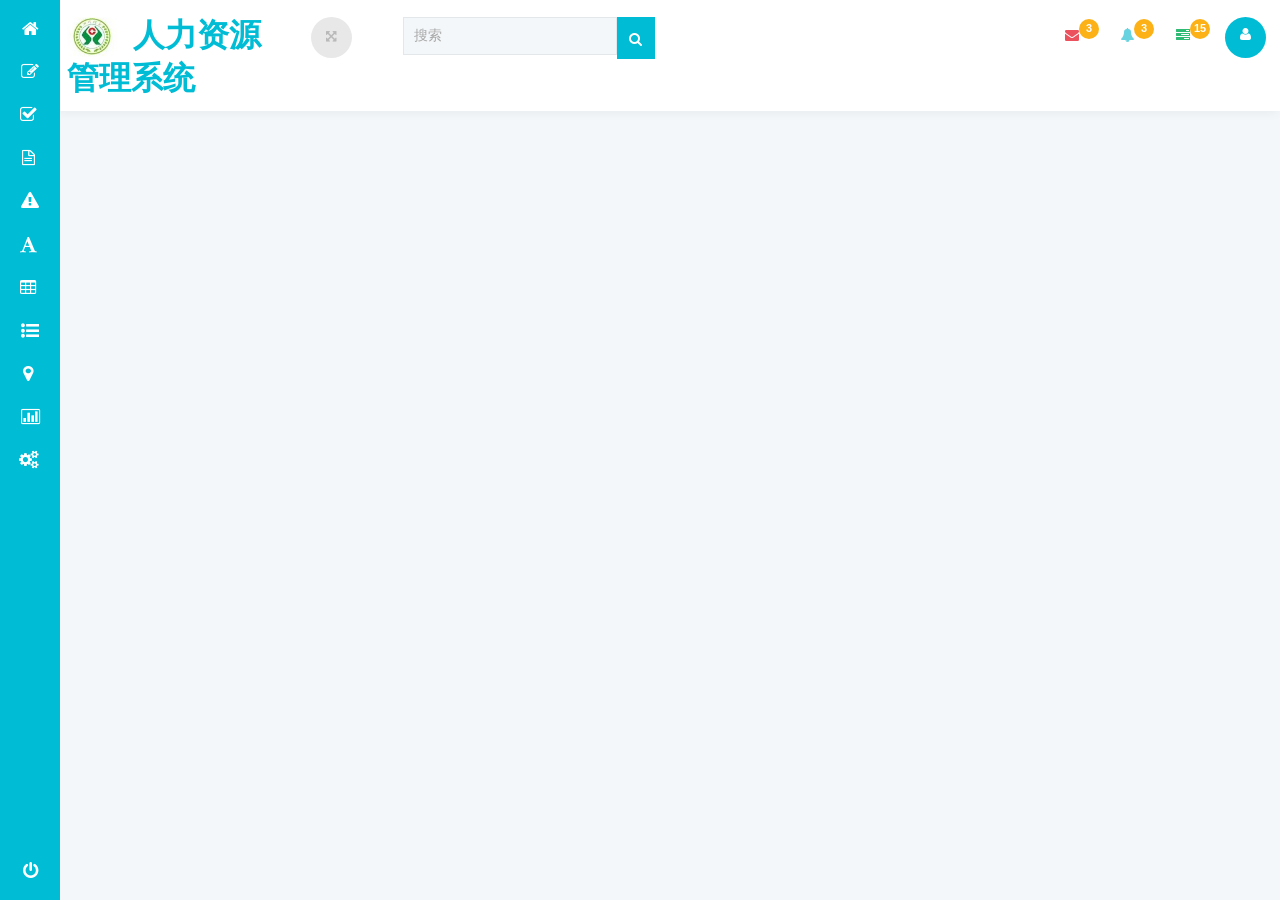
==== commit 3cbd4a55: "干部任免管理导航信息" ====
--- a/src/main/resources/static/cadre_dismissal.html
+++ b/src/main/resources/static/cadre_dismissal.html
@@ -25,19 +25,11 @@
     <script src="js/modernizr.js"></script>
     <script src="js/jquery.cookie.js"></script>
 
-    <!-- charts -->
-    <script src="js/raphael-min.js"></script>
-    <script src="js/morris.js"></script>
-    <link rel="stylesheet" href="css/morris.css">
-    <!-- //charts -->
-    <!--skycons-icons-->
-    <script src="js/skycons.js"></script>
-    <!--//skycons-icons-->
+    <!--公用css-->
+    <link rel="stylesheet" href="assets/css/common.css">
 
 </head>
-<style>
-    html,body { height: 100%; padding: 0; margin: 0;font:14px Helvetica Neue,Helvetica,PingFang SC,Tahoma,Arial,sans-serif;}
-</style>
+
 <body class="dashboard-page">
 <!-- left -->
 <div class="import-html" src="common/left.html"></div>
@@ -48,7 +40,6 @@
     <!--// nav-->
     <!-- 主要内容-->
     <div class="main-grid">
-        <div>干部管理任免管理</div>
     </div>
     <!-- // 主要内容 -->
 
@@ -56,5 +47,10 @@
 <script src="js/bootstrap.js"></script>
 <script src="js/proton.js"></script>
 <script src="js/import.js"></script>
+<script type="text/javascript">
+    window.onload = function(){
+        setPageNav("<a href='javascript:;'>干部任免管理</a>");
+    }
+</script>
 </body>
 </html>
--- a/src/main/resources/static/css/style.css
+++ b/src/main/resources/static/css/style.css
@@ -477,7 +477,10 @@
     background-color: #fff;
     -webkit-box-shadow: 0 4px 10px -2px rgba(0,0,0,0.05);
     box-shadow: 0 4px 10px -2px rgba(0,0,0,0.05);
-    padding: 1em;
+    padding-top:1em;
+	padding-left:1em;
+	padding-right:1em;
+	padding-bottom:4px;
 }
 .logo {
     float: left;
@@ -1553,7 +1556,7 @@
 }
 .btn-primary:hover, .btn-primary:focus, .btn-primary:active, .btn-primary.active, .open > .dropdown-toggle.btn-primary {
     color: #fff;
-    background-color: #2a3342;
+    /*background-color: #2a3342;*/
     border-color: rgba(0, 0, 0, 0.05);
 }
 
--- a/src/main/resources/static/assets/css/common.css
+++ b/src/main/resources/static/assets/css/common.css
@@ -0,0 +1,14 @@
+html, body {height: 100%;padding: 0;margin: 0;
+    font: 14px Helvetica Neue, Helvetica, PingFang SC, Tahoma, Arial, sans-serif;}
+.glyphicon-plus,.glyphicon-minus,.glyphicon-user {color: #00bcd4;}
+.nav-tabs>li.active>a, .nav-tabs>li.active>a:hover, .nav-tabs>li.active>a:focus {color: #555;
+    cursor: default;background-color: #00bcd4;border: 1px solid #00bcd4;
+    border-bottom-color: transparent;}
+.nav-tabs>li>a { /*background-color: #00bcd4;*/border: 1px solid #00bcd4;
+    border-bottom-color: transparent;}
+
+#content,.fullsrc {height: 100%;}
+.nav .nav-tabs {background: blue;}
+#tb {width: 666px;border-collapse: collapse;border: 1px solid #EEE;font-size: 14px;}
+#tb th {background: #EEE;border-bottom: 1px solid #CCC;padding: 4px;}
+#tb td {border: 1px solid #EEE;padding: 4px;}
